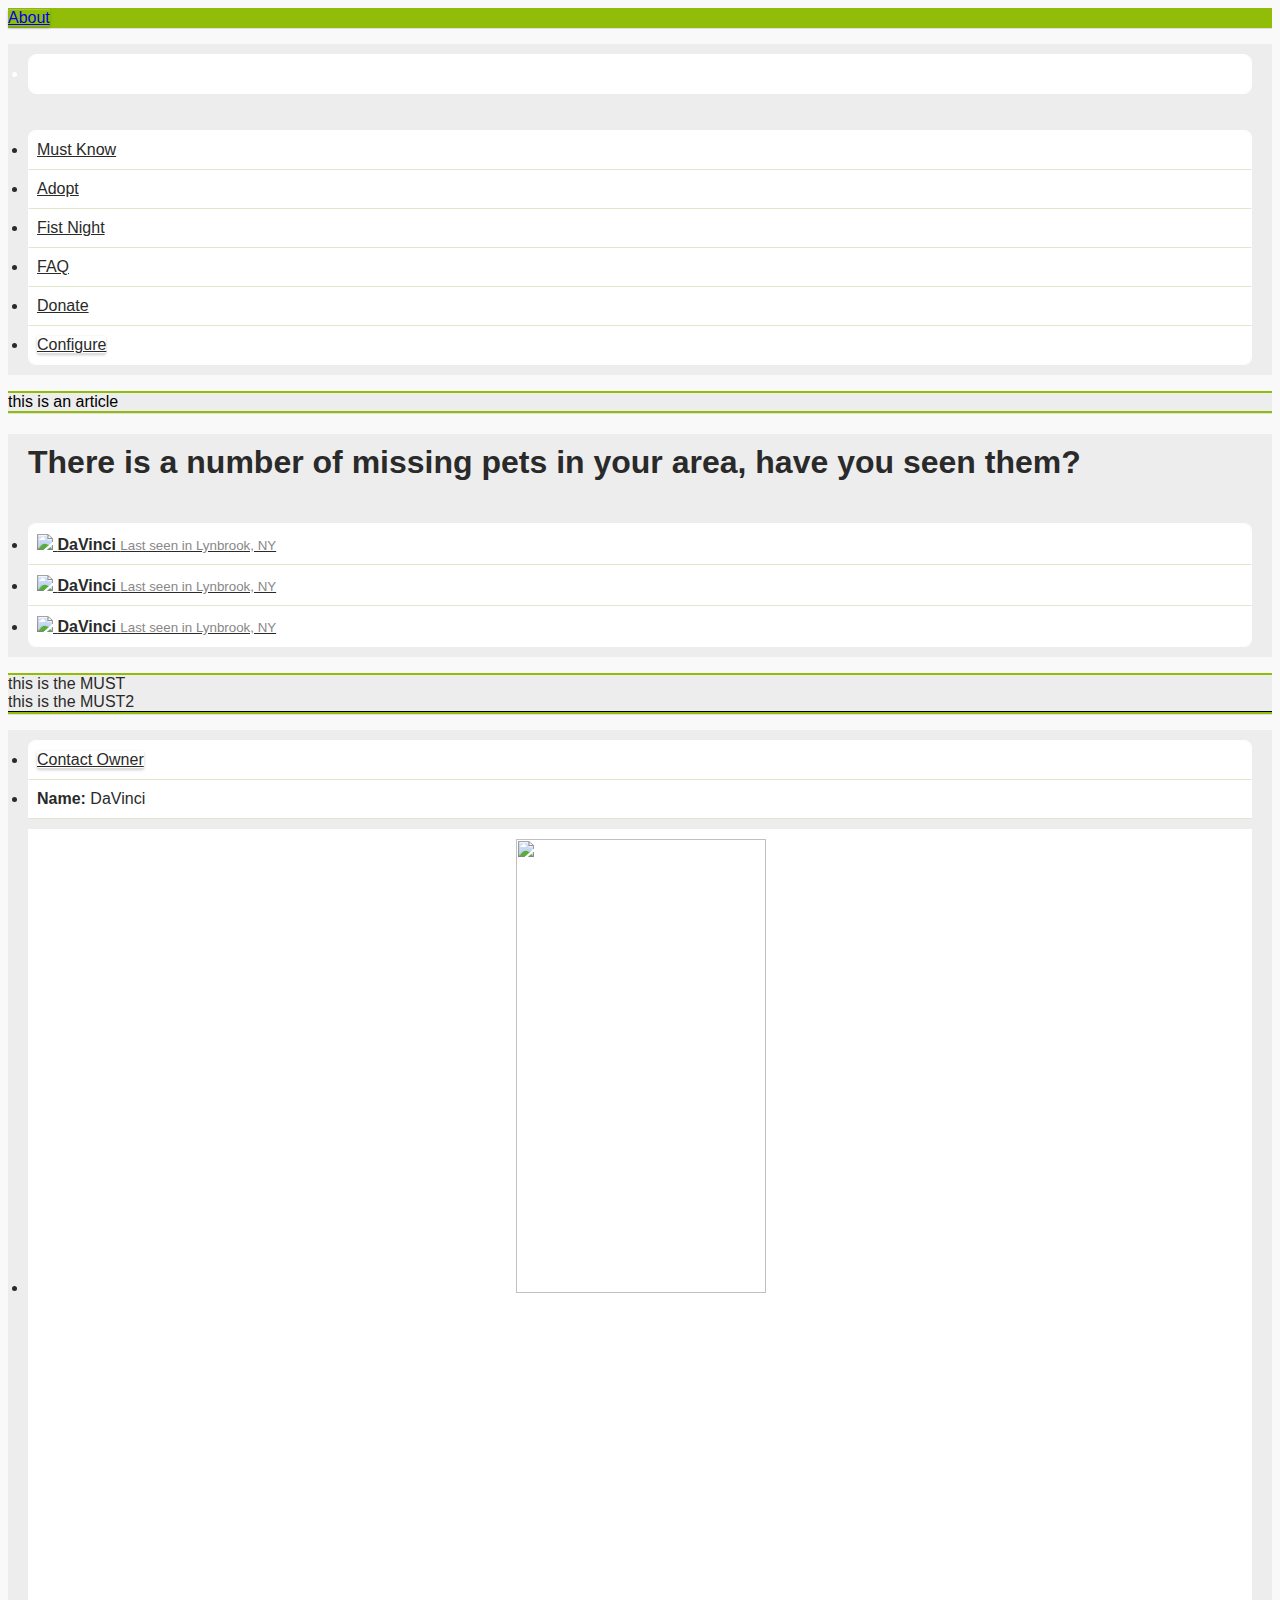
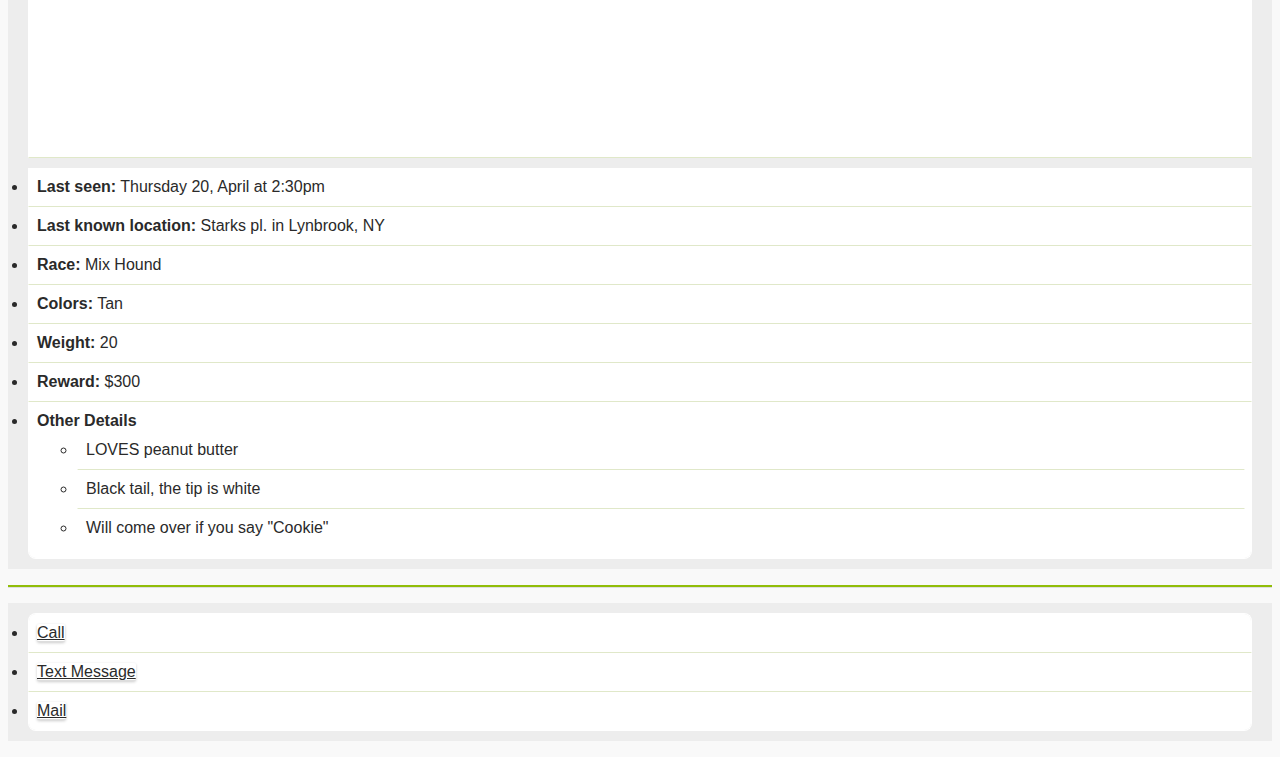
==== index.html @ d75d0395 "more small changes" ====
<!doctype html>
<html>
<head>
    <meta charset="utf-8">
    <title>LungoJS 1.2</title>
    <meta name="description" content="">
    <meta name="author" content="Javier Jiménez Villar (@soyjavi)">
    <!-- Mobile viewport optimization http://goo.gl/b9SaQ -->
    <meta name="HandheldFriendly" content="True">
    <meta name="MobileOptimized" content="320">
    <meta http-equiv="cleartype" content="on">
    <meta name="viewport" content="width=device-width, initial-scale=1.0, maximum-scale=1.0, user-scalable=0">
    <meta name="apple-mobile-web-app-capable" content="yes">
    <meta name="apple-mobile-web-app-status-bar-style" content="black">
    <!-- For iPhone 4 with high-resolution Retina display: -->
    <link rel="apple-touch-icon-precomposed" sizes="114x114" href="assets/images/icon@2x.png">
    <link rel="apple-touch-icon-precomposed" sizes="72x72" href="assets/images/icon-72.png">
    <link rel="apple-touch-icon-precomposed" href="assets/images/icon.png">
    <link rel="apple-touch-startup-image" href="assets/images/default.png">
    <!-- Main Stylesheet -->
    <link rel="stylesheet" href="./lungo.js/lungo-1.2.css">
    <link rel="stylesheet" href="./lungo.js/lungo.theme.default.css">
    <!-- <link rel="stylesheet" href="./assets/stylesheets/my-theme.css"> -->
</head>

<body class="app">


    <section id="main-section">


        <header data-title="Dog Owner's Guide" class="">
            <a href="#about" data-target="section" class="button onright">About</a>
        </header>

        <article id="main-article" class="list scrollable indented">
            <ul id="" class="">
                <li class="red background light"><a href="#missing-pets" data-target="section">MISSING PETS<div data-count="2" class="onright"></div></a></li>
            </ul><!-- / -->
            <ul id="" class="">
                <li class="fadedgreen background"><a href="#learning" data-target="section">Must Know <div class="onright" data-icon="right"></div></a></li>
                <li class="fadedgreen background"><a href="#" data-target="section">Adopt <div class="onright" data-icon="right"></div></a></li>
                <li class="fadedgreen background"><a href="#" data-target="section">Fist Night <div class="onright" data-icon="right"></div></a></li>
                <li class="fadedgreen background"><a href="#" data-target="section">FAQ <div class="onright" data-icon="right"></div></a></li>
                <li class="fadedgreen background"><a href="#" data-target="section">Donate <div class="onright" data-icon="right"></div></a></li>
                <li><a href="#" class="button big green ">Configure</a></li>
            </ul><!-- / -->
        </article>

    </section>

    <!-- ============================================================= -->
    <!-- ABOUT -->
    <!-- ============================================================= -->

    <section id="about">
        <header id="" class="" data-title="About" data-back="home">
            
        </header><!-- /header -->
        <article>this is an article</article>
    </section>

    <!-- ============================================================== -->
    <!-- MISSING PETS -->
    <!-- ============================================================== -->

    <section id="missing-pets" class="">
        <header data-back="home" data-title="Missing Pets" class="red"></header>

        <article id="missing-all" class="list scrollable indented">
            <h1>There is a number of missing pets in your area, have you seen them?</h1> 
            <ul id="" class="">
                <!-- <li><a href="" title="">asdasd</a></li> -->
                <li>
                    <a href="#missing-individual" data-target="section">
                        <img src="assets/images/12.jpg" />
                        <strong>DaVinci</strong>
                        <small>Last seen in Lynbrook, NY</small>
                    </a>
                </li>
                <li>
                    <a href="#">
                        <img src="assets/images/12.jpg" />
                        <strong>DaVinci</strong>
                        <small>Last seen in Lynbrook, NY</small>
                    </a>
                </li>
                <li>
                    <a href="#">
                        <img src="assets/images/12.jpg" />
                        <strong>DaVinci</strong>
                        <small>Last seen in Lynbrook, NY</small>
                    </a>
                </li>                
            </ul>
        </article>


        
    </section>

<!-- ================================================================== -->
<!-- LEARNING -->
<!-- ================================================================== -->
    <section id="learning">
        <header data-back="left" data-title="Must Know">
            
        </header><!-- /header -->
        <article id="learning-must" class="list scrollable indented">
            this is the MUST
        </article>
        <article id="learning-adopt" class="list scrollable indented">
            this is the MUST2
        </article>
        <footer class="toolbar">
            <nav>
                <a href="learning-must" data-target="article" data-icon="home" data-title="Must Know"></a>
                <a href="learning-adopt" data-target="article" data-icon="home" data-title="Must Know"></a>
                <a href="#" data-icon="home" data-title="Must Know"></a>
                <a href="#" data-icon="home" data-title="Must Know"></a>
                <a href="#" data-icon="home" data-title="Must Know"></a>
            </nav>
        </footer>
    </section><!-- / -->









<!-- ================================================================== -->
<!-- templates -->
<!-- ================================================================== -->

<section id="missing-individual">
    <header id="header" class="" data-title="Missing pets" data-back="left">
    </header>
    <article id="missing-single" class="list scrollable indented">
        <ul>
            <li><a href="#missing-contact" data-target="section" class="button big indented red">Contact Owner</a></li>
            <li><strong>Name:</strong> DaVinci</li>
            <li class="image"><img src="assets/images/davinci.jpg" width="250" height="188"/></li>
            <li><strong>Last seen:</strong> Thursday 20, April at 2:30pm</li>
            <li><strong>Last known location:</strong> Starks pl. in Lynbrook, NY</li>
            <li><strong>Race:</strong> Mix Hound</li>
            <li><strong>Colors:</strong> Tan</li>
            <li><strong>Weight:</strong> 20</li>
            <li><strong>Reward:</strong> $300</li>
            <li>
                <strong>Other Details</strong>
                <ul>
                    <li>LOVES peanut butter</li>
                    <li>Black tail, the tip is white</li>
                    <li>Will come over if you say "Cookie"</li>
                </ul>
            </li>
        </ul>
        
    </article><!-- / -->

</section><!-- /missing-individual -->

<!-- ====================================== -->

<section id="missing-contact">
    <header data-title="Contact Owner" data-back="left"></header>

    <article id="missing-contact" class="list scrollable indented">
        <ul>
            <li><a href="tel:6543211" title="" class="button big red f_none" data-icon="phone">Call</a></li>
            <li><a href="tel:6543211" title="" class="button big red f_none" data-icon="message">Text Message</a></li>
            <li><a href="tel:6543211" title="" class="button big red f_none" data-icon="mail">Mail</a></li>
        </ul><!-- / -->
    </article><!-- /missing-contact -->
</section><!-- /missing-contact -->












    <!-- LungoJS (Production mode) -->
    <script src="lungo.js/lungo-1.2.js"></script>
    <!-- LungoJS - Sandbox App -->
    <script src="app/app.js"></script>
    <script src="app/data.js"></script>
    <script src="app/events.js"></script>
    <script src="app/services.js"></script>
    <script src="app/view.js"></script>
</body>
</html>
---- lungo.js/lungo.theme.default.css ----
/**
 * Stylesheet
 *
 * @namespace LUNGO.Theme
 * @class Default
 *
 * @author Javier Jimenez Villar <javi@tapquo.com> || @soyjavi
 */

@import "lungo.theme.default.font.css";

.app {
  background: #F9F9F9;
  font-family: 'Roboto', Helvetica, Arial, sans-serif;
}
/* @group <header> & <footer> & <article> */
header {
  background-color: #91bd09;
  border-top: 1px solid #91bd09;
  border-bottom: 1px solid #91bd09;
  box-shadow: 0 1px 0 rgba(0, 0, 0, 0.1);
}
footer {
  background: #2c2c2d -webkit-gradient(linear, left top, left bottom, color-stop(0.25, #2c2c2d), color-stop(1, #1c1c1c));
  border-top: 1px inset #1c1c1c;
}
.title {
  color: #ffffff;
  text-shadow: 0px 1px 0px rgba(0, 0, 0, 0.2);
}
article {
  background-color: #ededed;
}
article .title {
  color: #797979;
  text-shadow: 0px 1px 0px #fff;
}
/* @end */
/* @group <nav> */
nav a {
  color: rgba(255, 255, 255, 0.5);
}
nav a.current, nav a.active {
  color: #ffffff;
}
.toolbar a {
  color: rgba(255, 255, 255, 0.2);
}
.toolbar a.current, .toolbar a.active {
  background: #1c1c1c;
  box-shadow: inset 0px 0px 8px #101010;
  text-shadow: 0px 1px 4px #000;
}
.groupbar {
  background: #ededed;
  border-bottom: solid 1px rgba(0, 0, 0, 0.1);
}
.groupbar a {
  color: #6e6e6e;
}
.groupbar a.current {
  color: #6e6e6e;
  border-bottom: solid 3px #05bde9;
}
/* @end */
/* @group <aside> */
aside {
  background: #252525;
}
aside .title {
  background: #101010;
  border: none;
}
aside a {
  color: #fff;
  text-shadow: 0px 1px 0px #000;
  border-bottom: 1px inset #101010;
  border-top: 1px inset #868686;
}
aside a.current {
  background: #1c1c1c;
  box-shadow: inset 0px 0px 8px #101010;
  border-top: 1px inset #1c1c1c;
}
aside a .icon {
  text-shadow: none;
  color: #7a7a7a;
}
aside .anchor {
  background: #101010;
  color: #7a7a7a;
}
section.aside {
  box-shadow: -4px 0 8px rgba(0, 0, 0, 0.5);
}
section.aside.onright {
  box-shadow: 4px 0 8px rgba(0, 0, 0, 0.5);
}
@media handheld, only screen and (min-width: 768px) {
  section.current, section.show {
    box-shadow: -4px 0 8px rgba(0, 0, 0, 0.5);
  }
  section.current.onright, section.show.onright {
    box-shadow: 4px 0 8px rgba(0, 0, 0, 0.5);
  }
}
/* @end */
/* @group .list */
.list, .list li:not(.toolbar) a {
  color: #2a2a2a;
}
.list li {
  background: #fff;
  border-bottom: 1px inset #E0E8C9;
}
.list li:last-child {
  border-bottom: none;
}
.list li.selectable:active {
  background: #93d6e7;
  color: #1b6777;
  text-shadow: 0 1px 0 rgba(255, 255, 255, 0.2);
}
.list li.selectable:active small, .list li.selectable:active .onright:not(.bubble) {
  color: #ffffff;
  text-shadow: none;
}
.list li small, .list li .onright:not(.bubble) {
  color: #888;
}
.list.indented li {
  border-left: solid 1px #fff;
  border-right: solid 1px #fff;
}
.list.indented li:first-child {
  border-top: solid 1px #fff;
  -webkit-border-top-left-radius: .5em;
  -moz-border-top-left-radius: .5em;
  border-top-left-radius: .5em;
  -webkit-border-top-right-radius: .5em;
  -moz-border-top-right-radius: .5em;
  border-top-right-radius: .5em;
  -webkit-background-clip: padding-box;
  -moz-background-clip: padding-box;
  background-clip: padding-box;
}
.list.indented li:last-child {
  border-bottom: solid 1px  #fff;
  -webkit-border-bottom-left-radius: .5em;
  -moz-border-bottom-left-radius: .5em;
  border-bottom-left-radius: .5em;
  -webkit-border-bottom-right-radius: .5em;
  -moz-border-bottom-right-radius: .5em;
  border-bottom-right-radius: .5em;
  -webkit-background-clip: padding-box;
  -moz-background-clip: padding-box;
  background-clip: padding-box;
}
.list .anchor {
  background: #93d6e7;
  color: #1b6777;
  text-shadow: 0 1px 0 rgba(255, 255, 255, 0.2);
  border: none;
}
.list .tip {
  color: #7a7a7a;
}
.list .tip.darker {
  background-color: #2c2c2d;
  color: #fff;
  text-shadow: 0px 1px 0px #000;
}
.list .tip.darker a {
  color: #fff !important;
}
.list .tip.dark {
  background-color: #f4f4f4;
  box-shadow: inset 0px 1px 0px #fff;
  text-shadow: 0px 1px 0px #fff;
}
.list .toolbar {
  border-bottom-color: rgba(0, 0, 0, 0.2);
}
.list .toolbar .toolbar a {
  box-shadow: 1px 0px 0px #d9d9d9;
}
.list .toolbar .toolbar a:last-child {
  box-shadow: none;
}
.list .toolbar .toolbar a.current {
  background: transparent;
  color: #333;
  text-shadow: none !important;
}
/* @end */
/* @group widgets */
.splash {
  background: #07acd0;
  color: #fff;
  text-shadow: 0px 1px 0px rgba(0, 0, 0, 0.2);
}
/* @group .button */
.button {
  border-bottom: 1px inset rgba(0, 0, 0, 0.2);
  -webkit-border-radius: 2px;
  -moz-border-radius: 2px;
  border-radius: 2px;
  -webkit-background-clip: padding-box;
  -moz-background-clip: padding;
  background-clip: padding-box;
  -webkit-box-shadow: inset 0 1px 0 rgba(255, 255, 255, 0.2), 0 1px 3px rgba(0, 0, 0, 0.2);
}
.button:active, .button.active {
  -webkit-box-shadow: inset 0 1px 0 rgba(0, 0, 0, 0.1), inset 0 0 2px rgba(0, 0, 0, 0.2);
  border-bottom-color: rgba(0, 0, 0, 0);
}
header .button:active,
footer .button:active,
header .button:active,
footer .button:active {
  height: 29px;
  position: relative;
  top: 1px;
}
.button.default {
  background: #5a5a5a;
}
.button.default:active, .button.default.active {
  background: #4b4b4b;
}
/* @end */
/* @group <inputs> */
input, textarea, select {
  border: 1px solid #e1e1e1;
  color: #858585;
  font-family: 'Roboto', Helvetica, Arial, sans-serif;
}
input:focus, textarea:focus, select:focus {
  border-color: #05b8e2;
  color: #05b8e2;
}
label {
  color: #05b8e2;
  text-transform: uppercase;
  font-weight: bold;
}
.select:after {
  background: #858585;
  color: white;
}
input[type="checkbox"] + span, input[type="radio"] + span {
  color: #fff;
  background: #a0a0a0;
}
input[type="checkbox"] + span::before, input[type="radio"] + span::before {
  background: #c1c1c1;
}
input[type="checkbox"]:checked + span, input[type="radio"]:checked + span {
  background: #07acd0;
}
/* @group range */
input[type="range"] {
  background-color: #c7c7c7;
}
input[type="range"]:active {
  background-color: #34b7dc;
}
input[type="range"]::-webkit-slider-thumb {
  border: solid 7px rgba(255, 255, 255, 0.5);
  background: #34b7dc;
}
input[type="range"]:active::-webkit-slider-thumb {
  box-shadow: 0px 0px 4px #34b7dc;
}
/* @end */
/* @group .progress */
.progress .labels {
  font-size: 12px;
  font-weight: bold;
  line-height: 18px;
  color: #858585;
}
.progress .bar {
  background: #c7c7c7;
}
.progress .bar .value {
  background: #34b7dc;
}
.progress .bar .value .glow {
  background-color: rgba(255, 255, 255, 0.25);
  box-shadow: 0px 0px 3px #34b7dc;
}
/* @end */
/* @end */
.bubble {
  color: #fff;
  -webkit-border-radius: 2px;
  -moz-border-radius: 2px;
  border-radius: 2px;
  -webkit-background-clip: padding-box;
  -moz-background-clip: padding;
  background-clip: padding-box;
  text-shadow: none;
  font-weight: bold !important;
}
header .bubble.count {
  background: #2c2c2d;
}
.bubble.count {
  background: #000;
}
/* @end */


/*OVERRIDES*/

/*li.red{
  background-color:#DC0911;
  color:#fff;
}*/
.light,a.light, .list  li.light a{
  color:#fff;
}
.dark,a.dark, .list li.dark a{
  color:#000;
}

.indented > *{
  padding:10px 20px;
}

.list li:not(.toolbar){
  padding:10px 6px 10px 8px;
}
.list li:not(.toolbar).image{
  margin:10px auto;
  text-align: center;

}


.list li:not(.toolbar).image img{
  float: none;
  /*width:300px;*/
  min-width:100%;
  height:50%;
}


.list li:not(.toolbar) .f_none span{
  float:none;
}
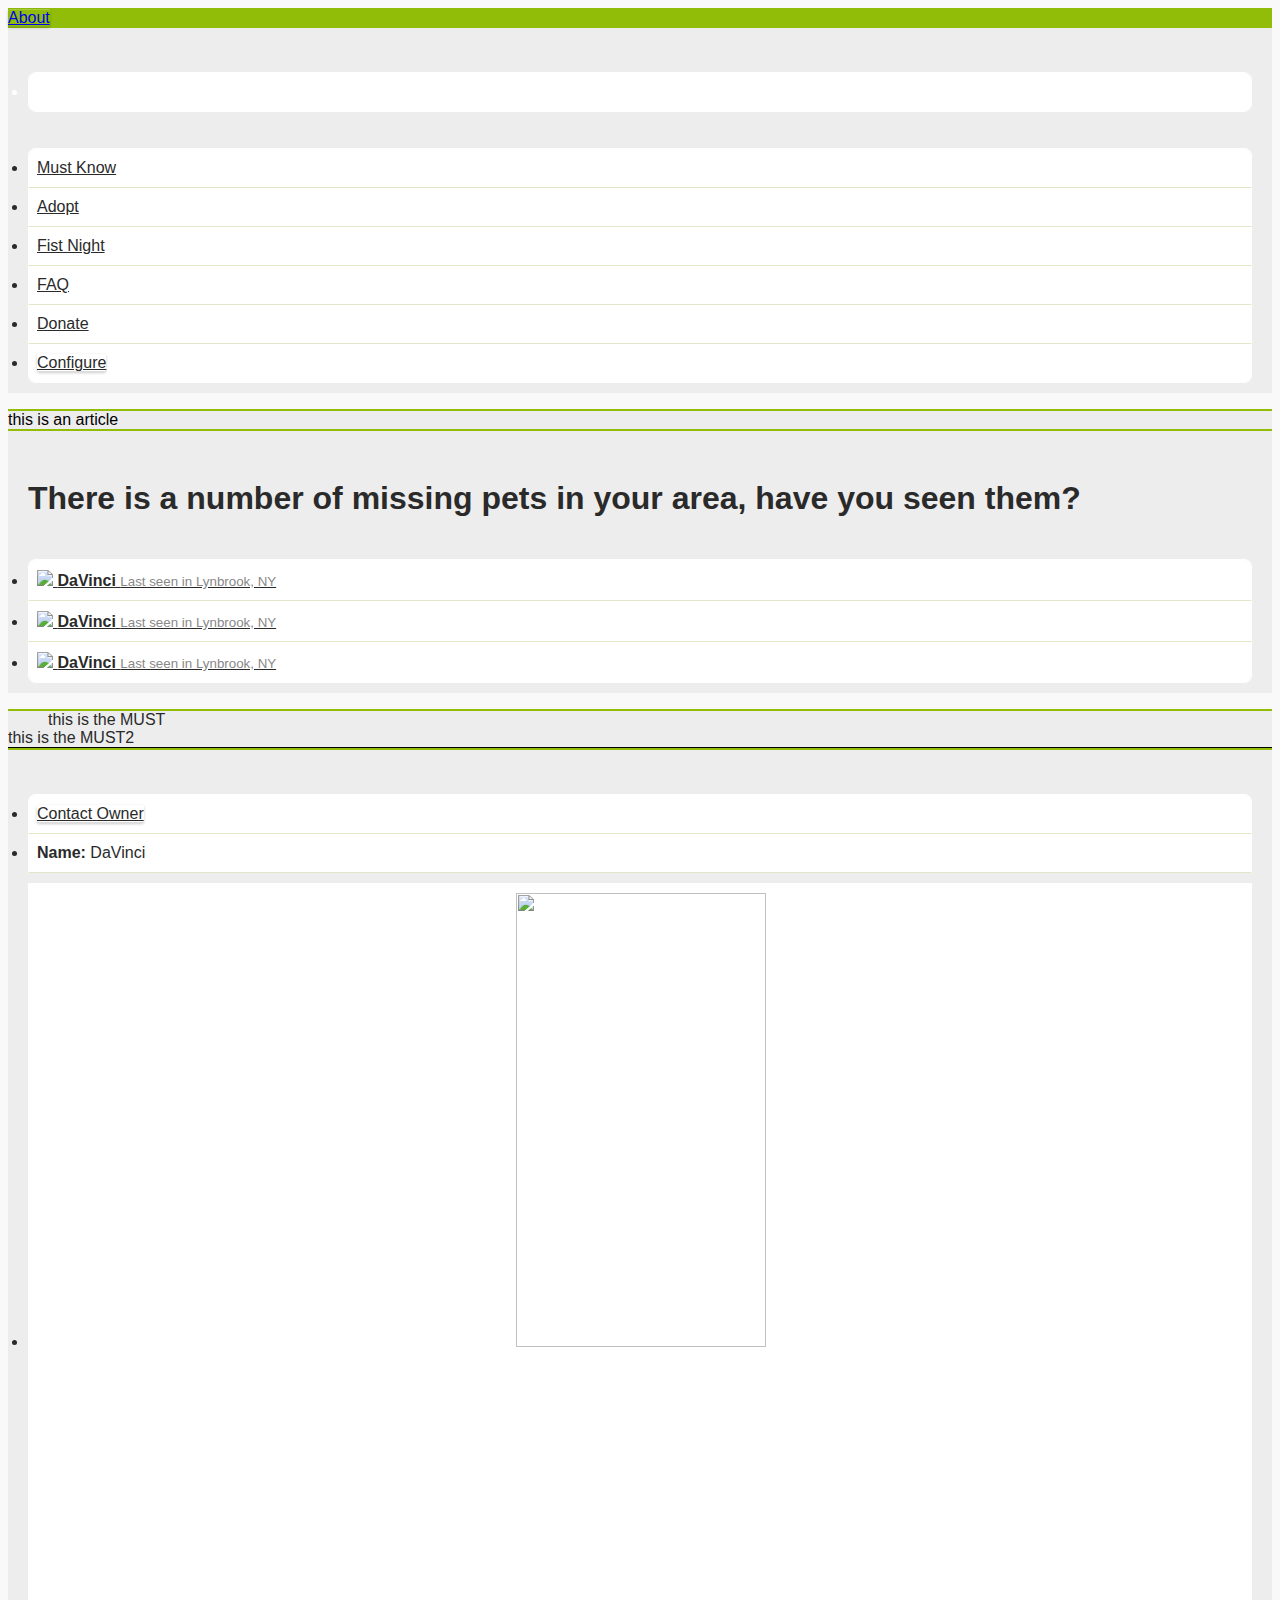
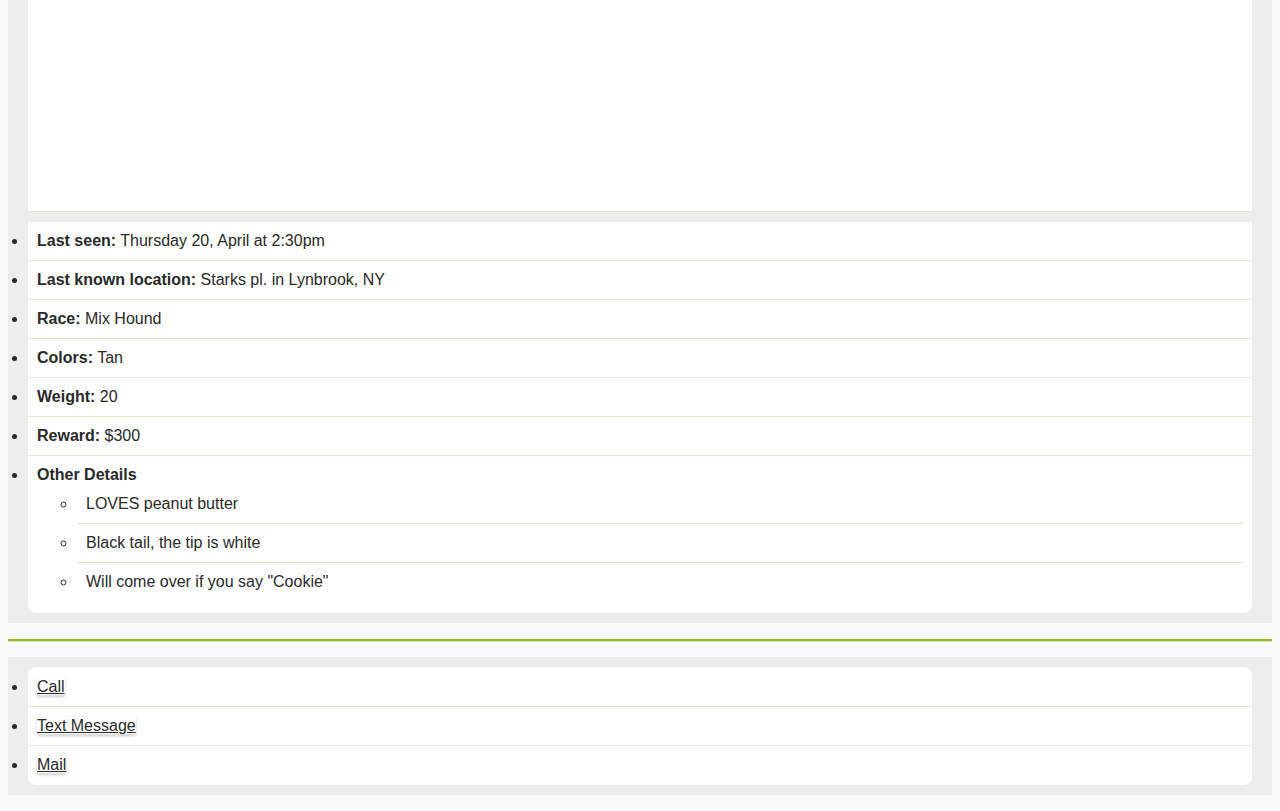
==== commit 87cf47ee: "dont know" ====
--- a/index.html
+++ b/index.html
@@ -34,6 +34,7 @@
         </header>
 
         <article id="main-article" class="list scrollable indented">
+            <a href="#" title=""></a><!-- done in order to prevent bug -->
             <ul id="" class="">
                 <li class="red background light"><a href="#missing-pets" data-target="section">MISSING PETS<div data-count="2" class="onright"></div></a></li>
             </ul><!-- / -->
@@ -57,7 +58,9 @@
         <header id="" class="" data-title="About" data-back="home">
             
         </header><!-- /header -->
-        <article>this is an article</article>
+        <article>this is an article
+            <a href="#" title=""></a><!-- done in order to prevent bug -->
+        </article>
     </section>
 
     <!-- ============================================================== -->
@@ -68,6 +71,7 @@
         <header data-back="home" data-title="Missing Pets" class="red"></header>
 
         <article id="missing-all" class="list scrollable indented">
+            <a href="#" title=""></a><!-- done in order to prevent bug -->
             <h1>There is a number of missing pets in your area, have you seen them?</h1> 
             <ul id="" class="">
                 <!-- <li><a href="" title="">asdasd</a></li> -->
@@ -107,6 +111,7 @@
             
         </header><!-- /header -->
         <article id="learning-must" class="list scrollable indented">
+            <a href="#" title=""></a><!-- done in order to prevent bug -->
             this is the MUST
         </article>
         <article id="learning-adopt" class="list scrollable indented">
@@ -139,6 +144,7 @@
     <header id="header" class="" data-title="Missing pets" data-back="left">
     </header>
     <article id="missing-single" class="list scrollable indented">
+            <a href="#" title=""></a><!-- done in order to prevent bug -->
         <ul>
             <li><a href="#missing-contact" data-target="section" class="button big indented red">Contact Owner</a></li>
             <li><strong>Name:</strong> DaVinci</li>
@@ -196,5 +202,6 @@
     <script src="app/events.js"></script>
     <script src="app/services.js"></script>
     <script src="app/view.js"></script>
+    <script src="phonegap.js"></script>
 </body>
 </html>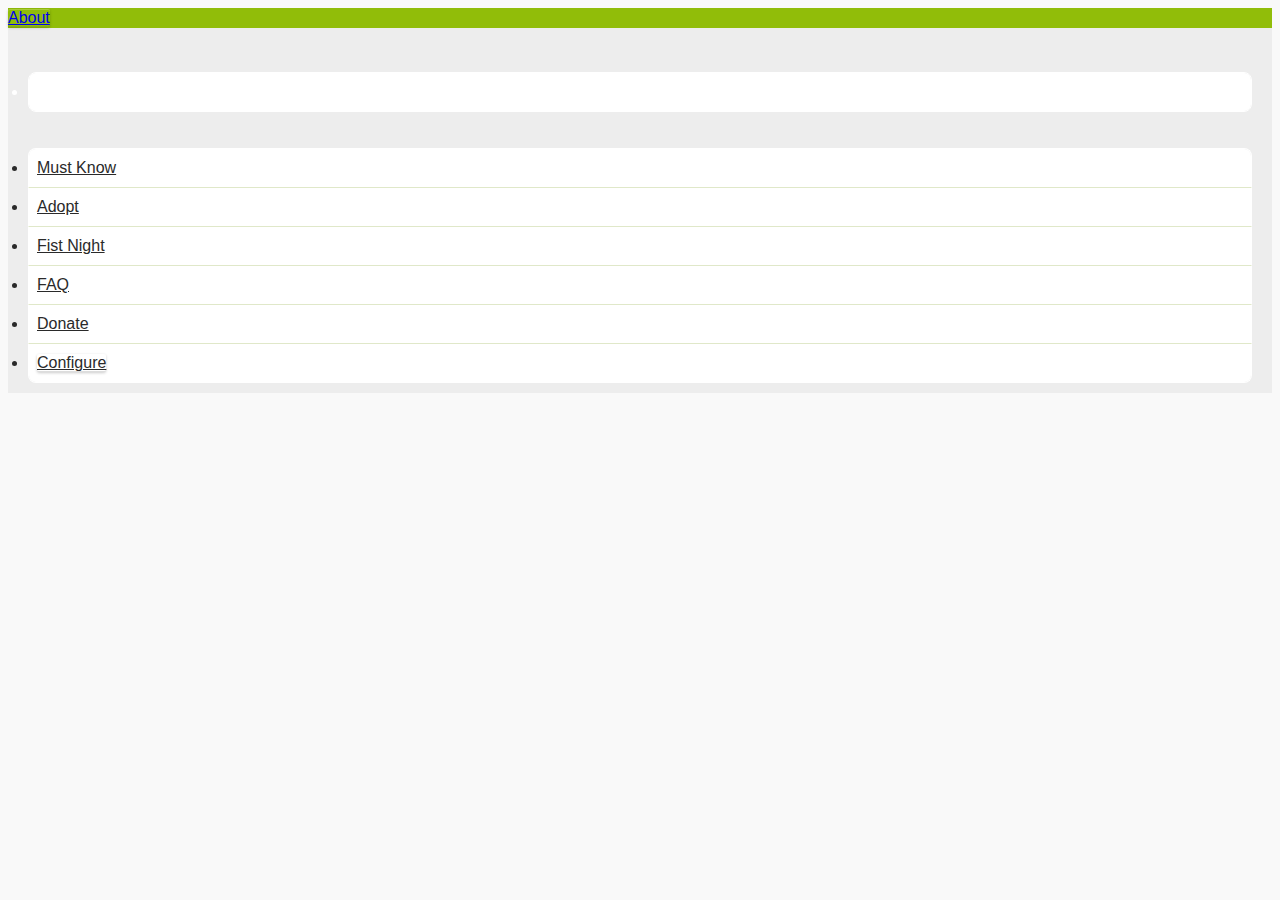
==== commit 636d3cc1: "reformatted index.html almost completely" ====
--- a/index.html
+++ b/index.html
@@ -25,174 +25,28 @@
 
 <body class="app">
 
-
     <section id="main-section">
 
-
-        <header data-title="Dog Owner's Guide" class="">
+        <header data-title="Dog Owner's Guide">
             <a href="#about" data-target="section" class="button onright">About</a>
         </header>
 
         <article id="main-article" class="list scrollable indented">
             <a href="#" title=""></a><!-- done in order to prevent bug -->
-            <ul id="" class="">
-                <li class="red background light"><a href="#missing-pets" data-target="section">MISSING PETS<div data-count="2" class="onright"></div></a></li>
+            <ul>
+                <li class="red background light"><a href="#"  id="missing-pets-link">MISSING PETS<div data-count="2" class="onright"></div></a></li>
             </ul><!-- / -->
-            <ul id="" class="">
+            <ul>
                 <li class="fadedgreen background"><a href="#learning" data-target="section">Must Know <div class="onright" data-icon="right"></div></a></li>
                 <li class="fadedgreen background"><a href="#" data-target="section">Adopt <div class="onright" data-icon="right"></div></a></li>
                 <li class="fadedgreen background"><a href="#" data-target="section">Fist Night <div class="onright" data-icon="right"></div></a></li>
                 <li class="fadedgreen background"><a href="#" data-target="section">FAQ <div class="onright" data-icon="right"></div></a></li>
                 <li class="fadedgreen background"><a href="#" data-target="section">Donate <div class="onright" data-icon="right"></div></a></li>
-                <li><a href="#" class="button big green ">Configure</a></li>
+                <li><a href="#" class="button big green">Configure</a></li>
             </ul><!-- / -->
         </article>
 
     </section>
-
-    <!-- ============================================================= -->
-    <!-- ABOUT -->
-    <!-- ============================================================= -->
-
-    <section id="about">
-        <header id="" class="" data-title="About" data-back="home">
-            
-        </header><!-- /header -->
-        <article>this is an article
-            <a href="#" title=""></a><!-- done in order to prevent bug -->
-        </article>
-    </section>
-
-    <!-- ============================================================== -->
-    <!-- MISSING PETS -->
-    <!-- ============================================================== -->
-
-    <section id="missing-pets" class="">
-        <header data-back="home" data-title="Missing Pets" class="red"></header>
-
-        <article id="missing-all" class="list scrollable indented">
-            <a href="#" title=""></a><!-- done in order to prevent bug -->
-            <h1>There is a number of missing pets in your area, have you seen them?</h1> 
-            <ul id="" class="">
-                <!-- <li><a href="" title="">asdasd</a></li> -->
-                <li>
-                    <a href="#missing-individual" data-target="section">
-                        <img src="assets/images/12.jpg" />
-                        <strong>DaVinci</strong>
-                        <small>Last seen in Lynbrook, NY</small>
-                    </a>
-                </li>
-                <li>
-                    <a href="#">
-                        <img src="assets/images/12.jpg" />
-                        <strong>DaVinci</strong>
-                        <small>Last seen in Lynbrook, NY</small>
-                    </a>
-                </li>
-                <li>
-                    <a href="#">
-                        <img src="assets/images/12.jpg" />
-                        <strong>DaVinci</strong>
-                        <small>Last seen in Lynbrook, NY</small>
-                    </a>
-                </li>                
-            </ul>
-        </article>
-
-
-        
-    </section>
-
-<!-- ================================================================== -->
-<!-- LEARNING -->
-<!-- ================================================================== -->
-    <section id="learning">
-        <header data-back="left" data-title="Must Know">
-            
-        </header><!-- /header -->
-        <article id="learning-must" class="list scrollable indented">
-            <a href="#" title=""></a><!-- done in order to prevent bug -->
-            this is the MUST
-        </article>
-        <article id="learning-adopt" class="list scrollable indented">
-            this is the MUST2
-        </article>
-        <footer class="toolbar">
-            <nav>
-                <a href="learning-must" data-target="article" data-icon="home" data-title="Must Know"></a>
-                <a href="learning-adopt" data-target="article" data-icon="home" data-title="Must Know"></a>
-                <a href="#" data-icon="home" data-title="Must Know"></a>
-                <a href="#" data-icon="home" data-title="Must Know"></a>
-                <a href="#" data-icon="home" data-title="Must Know"></a>
-            </nav>
-        </footer>
-    </section><!-- / -->
-
-
-
-
-
-
-
-
-
-<!-- ================================================================== -->
-<!-- templates -->
-<!-- ================================================================== -->
-
-<section id="missing-individual">
-    <header id="header" class="" data-title="Missing pets" data-back="left">
-    </header>
-    <article id="missing-single" class="list scrollable indented">
-            <a href="#" title=""></a><!-- done in order to prevent bug -->
-        <ul>
-            <li><a href="#missing-contact" data-target="section" class="button big indented red">Contact Owner</a></li>
-            <li><strong>Name:</strong> DaVinci</li>
-            <li class="image"><img src="assets/images/davinci.jpg" width="250" height="188"/></li>
-            <li><strong>Last seen:</strong> Thursday 20, April at 2:30pm</li>
-            <li><strong>Last known location:</strong> Starks pl. in Lynbrook, NY</li>
-            <li><strong>Race:</strong> Mix Hound</li>
-            <li><strong>Colors:</strong> Tan</li>
-            <li><strong>Weight:</strong> 20</li>
-            <li><strong>Reward:</strong> $300</li>
-            <li>
-                <strong>Other Details</strong>
-                <ul>
-                    <li>LOVES peanut butter</li>
-                    <li>Black tail, the tip is white</li>
-                    <li>Will come over if you say "Cookie"</li>
-                </ul>
-            </li>
-        </ul>
-        
-    </article><!-- / -->
-
-</section><!-- /missing-individual -->
-
-<!-- ====================================== -->
-
-<section id="missing-contact">
-    <header data-title="Contact Owner" data-back="left"></header>
-
-    <article id="missing-contact" class="list scrollable indented">
-        <ul>
-            <li><a href="tel:6543211" title="" class="button big red f_none" data-icon="phone">Call</a></li>
-            <li><a href="tel:6543211" title="" class="button big red f_none" data-icon="message">Text Message</a></li>
-            <li><a href="tel:6543211" title="" class="button big red f_none" data-icon="mail">Mail</a></li>
-        </ul><!-- / -->
-    </article><!-- /missing-contact -->
-</section><!-- /missing-contact -->
-
-
-
-
-
-
-
-
-
-
-
 
     <!-- LungoJS (Production mode) -->
     <script src="lungo.js/lungo-1.2.js"></script>
@@ -202,6 +56,6 @@
     <script src="app/events.js"></script>
     <script src="app/services.js"></script>
     <script src="app/view.js"></script>
-    <script src="phonegap.js"></script>
+    <!--<script src="phonegap.js"></script>
 </body>
 </html>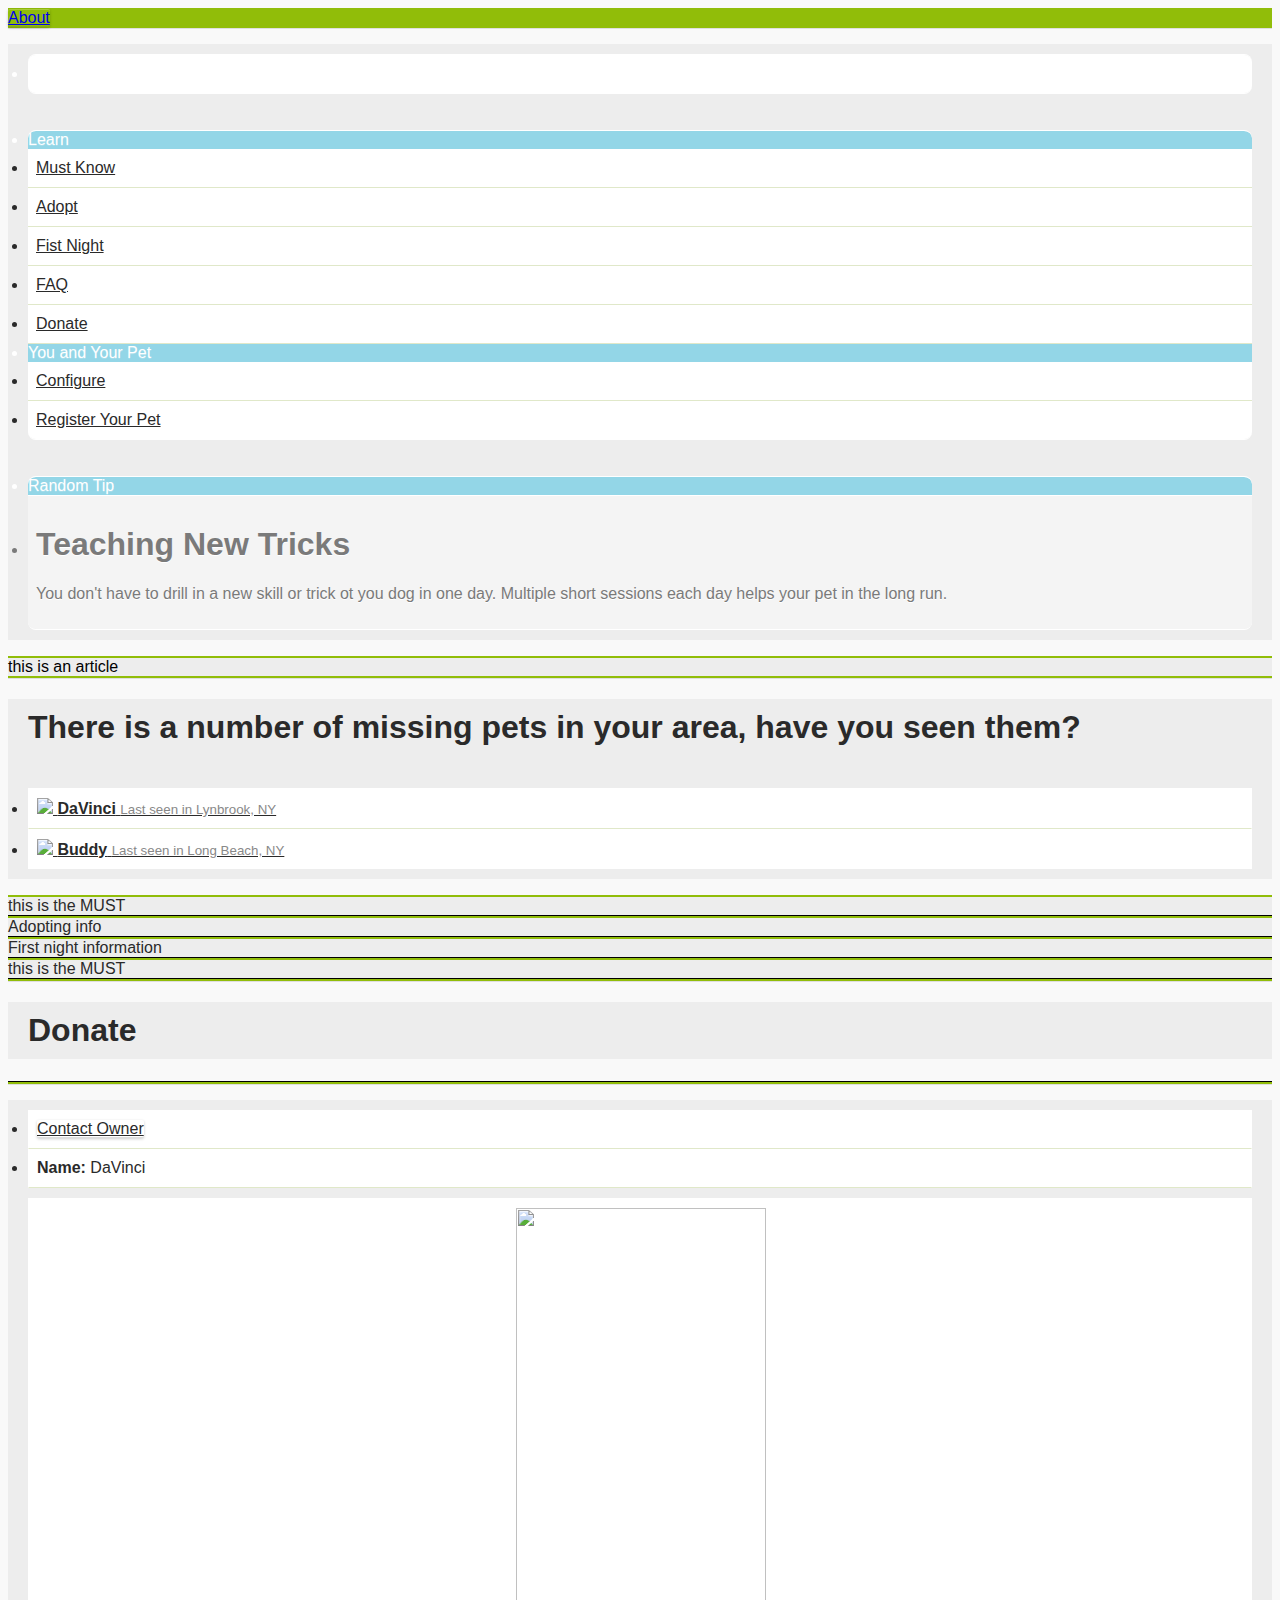
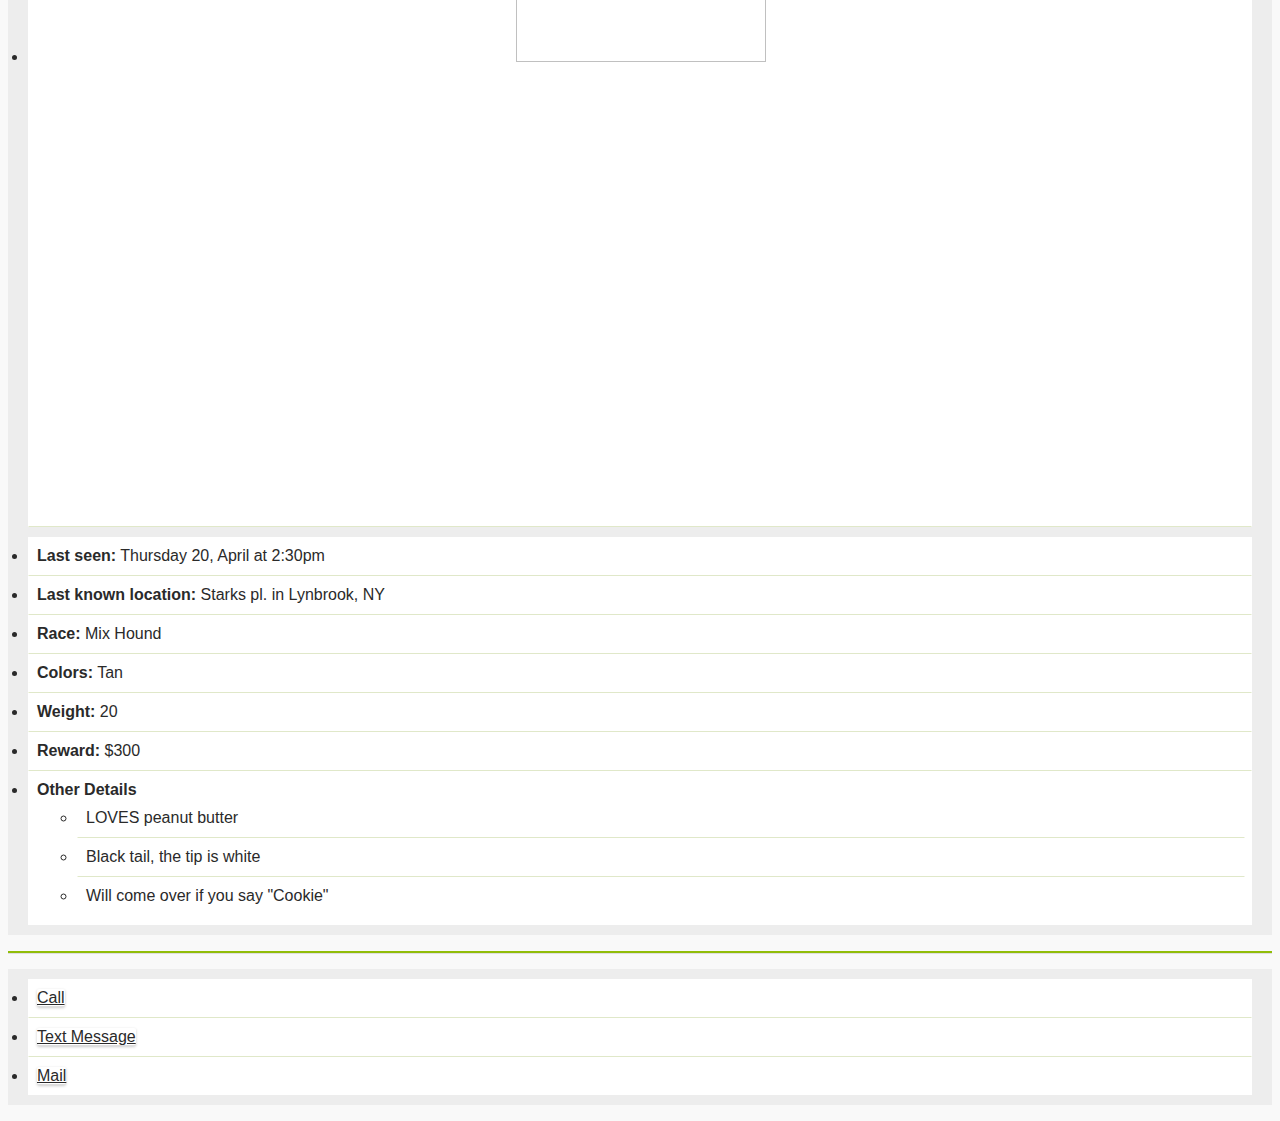
==== commit 4e84cff0: "moved lungo to the top of the scripts" ====
--- a/index.html
+++ b/index.html
@@ -1,61 +1,282 @@
-<!doctype html>
-<html>
-<head>
-    <meta charset="utf-8">
-    <title>LungoJS 1.2</title>
-    <meta name="description" content="">
-    <meta name="author" content="Javier Jiménez Villar (@soyjavi)">
-    <!-- Mobile viewport optimization http://goo.gl/b9SaQ -->
-    <meta name="HandheldFriendly" content="True">
-    <meta name="MobileOptimized" content="320">
-    <meta http-equiv="cleartype" content="on">
-    <meta name="viewport" content="width=device-width, initial-scale=1.0, maximum-scale=1.0, user-scalable=0">
-    <meta name="apple-mobile-web-app-capable" content="yes">
-    <meta name="apple-mobile-web-app-status-bar-style" content="black">
-    <!-- For iPhone 4 with high-resolution Retina display: -->
-    <link rel="apple-touch-icon-precomposed" sizes="114x114" href="assets/images/icon@2x.png">
-    <link rel="apple-touch-icon-precomposed" sizes="72x72" href="assets/images/icon-72.png">
-    <link rel="apple-touch-icon-precomposed" href="assets/images/icon.png">
-    <link rel="apple-touch-startup-image" href="assets/images/default.png">
-    <!-- Main Stylesheet -->
-    <link rel="stylesheet" href="./lungo.js/lungo-1.2.css">
-    <link rel="stylesheet" href="./lungo.js/lungo.theme.default.css">
-    <!-- <link rel="stylesheet" href="./assets/stylesheets/my-theme.css"> -->
-</head>
-
-<body class="app">
-
-    <section id="main-section">
-
-        <header data-title="Dog Owner's Guide">
-            <a href="#about" data-target="section" class="button onright">About</a>
-        </header>
-
-        <article id="main-article" class="list scrollable indented">
-            <a href="#" title=""></a><!-- done in order to prevent bug -->
-            <ul>
-                <li class="red background light"><a href="#"  id="missing-pets-link">MISSING PETS<div data-count="2" class="onright"></div></a></li>
-            </ul><!-- / -->
-            <ul>
-                <li class="fadedgreen background"><a href="#learning" data-target="section">Must Know <div class="onright" data-icon="right"></div></a></li>
-                <li class="fadedgreen background"><a href="#" data-target="section">Adopt <div class="onright" data-icon="right"></div></a></li>
-                <li class="fadedgreen background"><a href="#" data-target="section">Fist Night <div class="onright" data-icon="right"></div></a></li>
-                <li class="fadedgreen background"><a href="#" data-target="section">FAQ <div class="onright" data-icon="right"></div></a></li>
-                <li class="fadedgreen background"><a href="#" data-target="section">Donate <div class="onright" data-icon="right"></div></a></li>
-                <li><a href="#" class="button big green">Configure</a></li>
-            </ul><!-- / -->
-        </article>
-
-    </section>
-
-    <!-- LungoJS (Production mode) -->
-    <script src="lungo.js/lungo-1.2.js"></script>
-    <!-- LungoJS - Sandbox App -->
-    <script src="app/app.js"></script>
-    <script src="app/data.js"></script>
-    <script src="app/events.js"></script>
-    <script src="app/services.js"></script>
-    <script src="app/view.js"></script>
-    <!--<script src="phonegap.js"></script>
-</body>
+<!doctype html>
+<html>
+<head>
+    <meta charset="utf-8">
+    <title>LungoJS 1.2</title>
+    <meta name="description" content="">
+    <meta name="author" content="Javier Jiménez Villar (@soyjavi)">
+    <!-- Mobile viewport optimization http://goo.gl/b9SaQ -->
+    <meta name="HandheldFriendly" content="True">
+    <meta name="MobileOptimized" content="320">
+    <meta http-equiv="cleartype" content="on">
+    <meta name="viewport" content="width=device-width, initial-scale=1.0, maximum-scale=1.0, user-scalable=0">
+    <meta name="apple-mobile-web-app-capable" content="yes">
+    <meta name="apple-mobile-web-app-status-bar-style" content="black">
+    <!-- For iPhone 4 with high-resolution Retina display: -->
+    <link rel="apple-touch-icon-precomposed" sizes="114x114" href="assets/images/icon@2x.png">
+    <link rel="apple-touch-icon-precomposed" sizes="72x72" href="assets/images/icon-72.png">
+    <link rel="apple-touch-icon-precomposed" href="assets/images/icon.png">
+    <link rel="apple-touch-startup-image" href="assets/images/default.png">
+    <!-- Main Stylesheet -->
+    <link rel="stylesheet" href="./lungo.js/lungo-1.2.css">
+    <link rel="stylesheet" href="./lungo.js/lungo.theme.default.css">
+    <!-- <link rel="stylesheet" href="./assets/stylesheets/my-theme.css"> -->
+</head>
+
+<body class="app">
+    <section id="main-section">
+        <header data-title="Dog Owner's Guide">
+            <a href="#about" data-target="section" class="button onright">About</a>
+        </header>
+
+        <article id="main-article" class="list scrollable">
+            
+            <div class="indented">
+                <ul>
+                    <li class="red background light">
+                        <a href="#missing-pets" data-target="section">MISSING PETS<div data-count="2" class="onright"></div></a>
+                    </li>
+
+                </ul>
+                <ul>
+                    <li class="anchor green background light" data-icon="question">Learn</li>
+                    <li class="fadedgreen background"><a href="#learning-must" data-target="section">Must Know <div class="onright" data-icon="right"></div></a></li>
+                    <li class="fadedgreen background"><a href="#learning-adopt" data-target="section">Adopt <div class="onright" data-icon="right"></div></a></li>
+                    <li class="fadedgreen background"><a href="#learning-first" data-target="section">Fist Night <div class="onright" data-icon="right"></div></a></li>
+                    <li class="fadedgreen background"><a href="#learning-faq" data-target="section">FAQ <div class="onright" data-icon="right"></div></a></li>
+                    <li class="fadedgreen background"><a href="#learning-donate" data-target="section">Donate <div class="onright" data-icon="right"></div></a></li>
+                    <li class="anchor green background light" data-icon="user">You and Your Pet</li>
+                    <li class="fadedgreen background">
+                        <a href="#missing-pets" data-target="section">Configure</a>
+                    </li>
+                    <li class="fadedgreen background">
+                        <a href="#missing-pets" data-target="section">Register Your Pet</a>
+                    </li>                
+                </ul>
+                <ul>
+                    <li  data-icon="info"class="anchor green background light">Random Tip</li>
+                    <li class="yellow background dark tip">
+                        <h1>Teaching New Tricks</h1>
+                        <p>You don't have to drill in a new skill or trick ot you dog in one day. Multiple short sessions each day helps your pet in the long run.</p>
+                    </li>
+                </ul>
+            </div>
+        </article>
+
+    </section>
+
+    <!-- ============================================================= -->
+    <!-- ABOUT -->
+    <!-- ============================================================= -->
+
+    <section id="aboutasdasd">
+        <header data-title="About" data-back="home">
+            
+        </header><!-- /header -->
+        <article>this is an article
+        </article>
+    </section>
+
+    <!-- ============================================================== -->
+    <!-- MISSING PETS -->
+    <!-- ============================================================== -->
+
+    <section id="missing-pets" >
+        <header data-back="home" data-title="Missing Pets" class="red"></header>
+
+        <article id="missing-all" class="list scrollable indented">
+            <h1>There is a number of missing pets in your area, have you seen them?</h1> 
+            <ul>
+                <!-- <li><a href="" title="">asdasd</a></li> -->
+                <li>
+                    <a href="#missing-individual" data-target="section">
+                        <img src="assets/images/davinci.jpg" />
+                        <strong>DaVinci</strong>
+                        <small>Last seen in Lynbrook, NY</small>
+                    </a>
+                </li>
+                <li>
+                    <a href="#">
+                        <img src="assets/images/davinci.jpg" />
+                        <strong>Buddy</strong>
+                        <small>Last seen in Long Beach, NY</small>
+                    </a>
+                </li>
+              
+            </ul>
+        </article>
+    </section>
+
+<!-- ================================================================== -->
+<!-- LEARNING - MUST -->
+<!-- ================================================================== -->
+    <section id="learning-must">
+        <header data-back="left" data-title="Must Know">
+        </header><!-- /header -->
+        <article id="learning-must" class="list scrollable indented">
+            this is the MUST
+        </article>
+        
+
+        <footer class="toolbar with-labels">
+            <nav>
+                <a href="#learning-must" class="current" data-target="section" data-label="Must" data-icon="warning"></a>
+                <a href="#learning-adopt" data-target="section" data-label="Adopt" data-icon="home"></a>
+                <a href="#learning-first" data-target="section" data-label="First" data-icon="home"></a>
+                <a href="#learning-faq" data-target="section" data-label="FAQ" data-icon="home"></a>
+                <a href="#learning-donate" data-target="section" data-label="Donate" data-icon="home"></a>
+            </nav>
+        </footer> 
+    </section><!-- / -->
+
+<!-- ================================================================== -->
+<!-- LEARNING - ADOPT -->
+<!-- ================================================================== -->
+    <section id="learning-adopt">
+        <header data-back="left" data-title="Must Know">
+        </header><!-- /header -->
+        <article id="learning-must" class="list scrollable indented">
+            Adopting info
+        </article>
+        
+
+        <footer class="toolbar with-labels">
+            <nav>
+                <a href="#learning-must" data-target="section" data-label="Must" data-icon="warning"></a>
+                <a href="#learning-adopt" class="current" data-target="section" data-label="Adopt" data-icon="home"></a>
+                <a href="#learning-first" data-target="section" data-label="First" data-icon="home"></a>
+                <a href="#learning-faq" data-target="section" data-label="FAQ" data-icon="home"></a>
+                <a href="#learning-donate" data-target="section" data-label="Donate" data-icon="home"></a>
+            </nav>
+        </footer> 
+    </section><!-- / -->
+
+<!-- ================================================================== -->
+<!-- LEARNING - FIRST -->
+<!-- ================================================================== -->
+    <section id="learning-first">
+        <header data-back="left" data-title="Must Know">
+        </header><!-- /header -->
+        <article id="learning-must" class="list scrollable indented">
+            First night information
+        </article>
+        
+
+        <footer class="toolbar with-labels">
+            <nav>
+                <a href="#learning-must" data-target="section" data-label="Must" data-icon="warning"></a>
+                <a href="#learning-adopt" data-target="section" data-label="Adopt" data-icon="home"></a>
+                <a href="#learning-first" class="current" data-target="First" data-label="Must Learn" data-icon="home"></a>
+                <a href="#learning-faq" data-target="section" data-label="FAQ" data-icon="home"></a>
+                <a href="#learning-donate" data-target="section" data-label="Donate" data-icon="home"></a>
+            </nav>
+        </footer> 
+    </section><!-- / -->
+
+    <!-- ================================================================== -->
+<!-- LEARNING - FAQ -->
+<!-- ================================================================== -->
+    <section id="learning-faq">
+        <header data-back="left" data-title="Must Know">
+        </header><!-- /header -->
+        <article id="learning-must" class="list scrollable indented">
+            this is the MUST
+        </article>
+        
+
+        <footer class="toolbar with-labels">
+            <nav>
+                <a href="#learning-must" data-target="section" data-label="Must" data-icon="warning"></a>
+                <a href="#learning-adopt" data-target="section" data-label="Adopt" data-icon="home"></a>
+                <a href="#learning-first" data-target="section" data-label="First" data-icon="home"></a>
+                <a href="#learning-faq" class="current" data-target="section" data-label="FAQ" data-icon="home"></a>
+                <a href="#learning-donate" data-target="section" data-label="Donate" data-icon="home"></a>
+            </nav>
+        </footer> 
+    </section><!-- / -->
+
+    <!-- ================================================================== -->
+<!-- LEARNING - DONATE -->
+<!-- ================================================================== -->
+    <section id="learning-donate">
+        <header data-back="left" data-title="Must Know">
+        </header><!-- /header -->
+        <article id="learning-must" class="list scrollable indented">
+            <h1>Donate
+        </article>
+        
+
+        <footer class="toolbar with-labels">
+            <nav>
+                <a href="#learning-must" data-target="section" data-label="Must" data-icon="warning"></a>
+                <a href="#learning-adopt" data-target="section" data-label="Adopt" data-icon="home"></a>
+                <a href="#learning-must" data-target="section" data-label="First" data-icon="home"></a>
+                <a href="#learning-must" data-target="section" data-label="FAQ" data-icon="home"></a>
+                <a href="#learning-must" class="current" data-target="section" data-label="Donate" data-icon="home"></a>
+            </nav>
+        </footer> 
+    </section><!-- / -->
+
+
+
+
+
+
+<!-- ================================================================== -->
+<!-- templates -->
+<!-- ================================================================== -->
+
+<section id="missing-individual">
+    <header id="header"  data-title="Missing pets" data-back="left">
+    </header>
+    <article id="missing-single" class="list scrollable indented">
+        <ul>
+            <li><a href="#missing-contact" data-target="section" class="button big indented red">Contact Owner</a></li>
+            <li><strong>Name:</strong> DaVinci</li>
+            <li class="image"><img src="assets/images/davinci.jpg" width="250" height="188"/></li>
+            <li><strong>Last seen:</strong> Thursday 20, April at 2:30pm</li>
+            <li><strong>Last known location:</strong> Starks pl. in Lynbrook, NY</li>
+            <li><strong>Race:</strong> Mix Hound</li>
+            <li><strong>Colors:</strong> Tan</li>
+            <li><strong>Weight:</strong> 20</li>
+            <li><strong>Reward:</strong> $300</li>
+            <li>
+                <strong>Other Details</strong>
+                <ul>
+                    <li>LOVES peanut butter</li>
+                    <li>Black tail, the tip is white</li>
+                    <li>Will come over if you say "Cookie"</li>
+                </ul>
+            </li>
+        </ul>
+        
+    </article><!-- / -->
+
+</section><!-- /missing-individual -->
+
+<!-- ====================================== -->
+
+<section id="missing-contact">
+    <header data-title="Contact Owner" data-back="left"></header>
+
+    <article id="missing-contact" class="list scrollable indented">
+        <ul>
+            <li><a href="tel:6543211" title="" class="button big red f_none" data-icon="phone">Call</a></li>
+            <li><a href="tel:6543211" title="" class="button big red f_none" data-icon="message">Text Message</a></li>
+            <li><a href="tel:6543211" title="" class="button big red f_none" data-icon="mail">Mail</a></li>
+        </ul><!-- / -->
+    </article><!-- /missing-contact -->
+</section><!-- /missing-contact -->
+
+
+    <script src="phonegap.js"></script>
+    <!-- LungoJS (Production mode) -->
+    <script src="lungo.js/lungo-1.2.js"></script>
+    <!-- LungoJS - Sandbox App -->
+    <script src="app/app.js"></script>
+    <script src="app/data.js"></script>
+    <script src="app/events.js"></script>
+    <script src="app/services.js"></script>
+    <script src="app/view.js"></script>
+</body>
 </html>--- a/lungo.js/lungo.theme.default.css
+++ b/lungo.js/lungo.theme.default.css
@@ -132,7 +132,7 @@
   border-left: solid 1px #fff;
   border-right: solid 1px #fff;
 }
-.list.indented li:first-child {
+.list .indented li:first-child {
   border-top: solid 1px #fff;
   -webkit-border-top-left-radius: .5em;
   -moz-border-top-left-radius: .5em;
@@ -144,7 +144,7 @@
   -moz-background-clip: padding-box;
   background-clip: padding-box;
 }
-.list.indented li:last-child {
+.list .indented li:last-child {
   border-bottom: solid 1px  #fff;
   -webkit-border-bottom-left-radius: .5em;
   -moz-border-bottom-left-radius: .5em;
@@ -318,7 +318,7 @@
   background-color:#DC0911;
   color:#fff;
 }*/
-.light,a.light, .list  li.light a{
+.light,a.light, .list  li.light a,.list li.light.anchor{
   color:#fff;
 }
 .dark,a.dark, .list li.dark a{
@@ -329,7 +329,7 @@
   padding:10px 20px;
 }
 
-.list li:not(.toolbar){
+.list li:not(.toolbar,.anchor){
   padding:10px 6px 10px 8px;
 }
 .list li:not(.toolbar).image{
@@ -351,3 +351,6 @@
   float:none;
 }
 
+.tip{
+  background-color:#666;
+}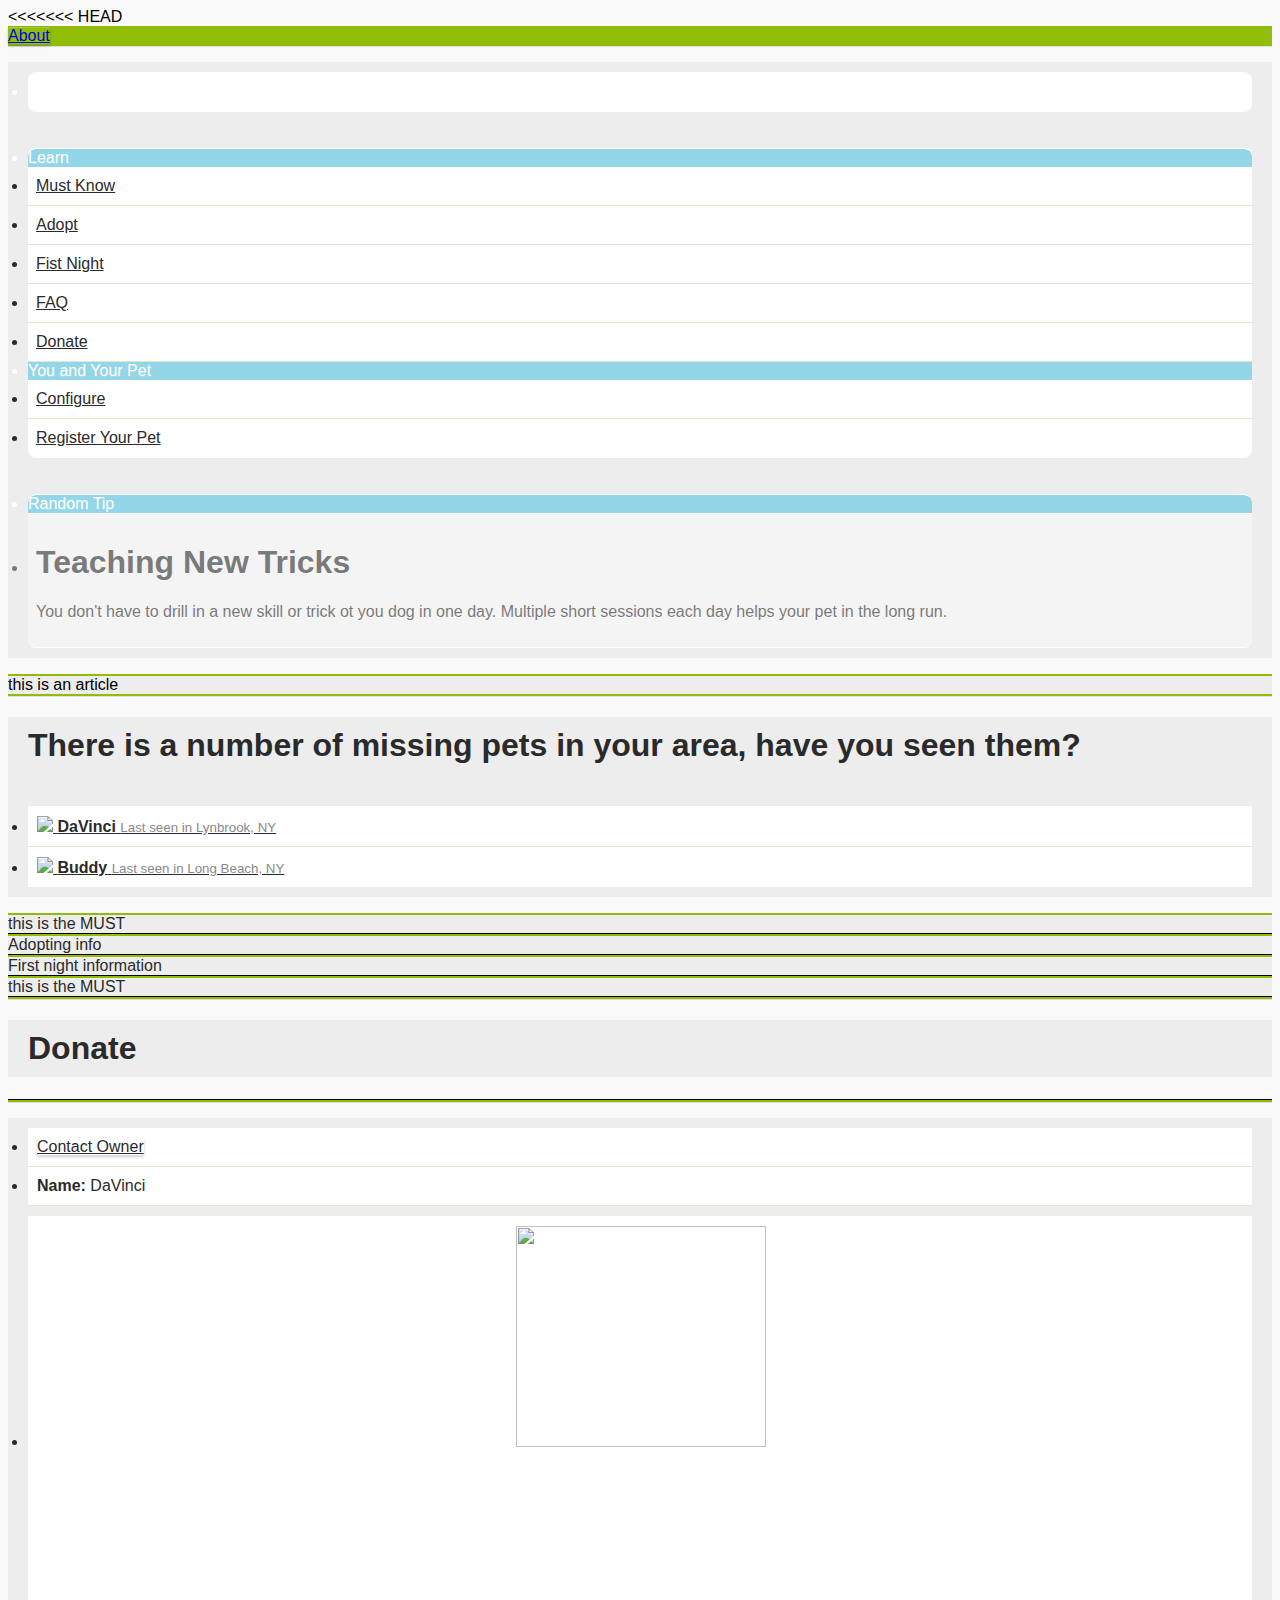
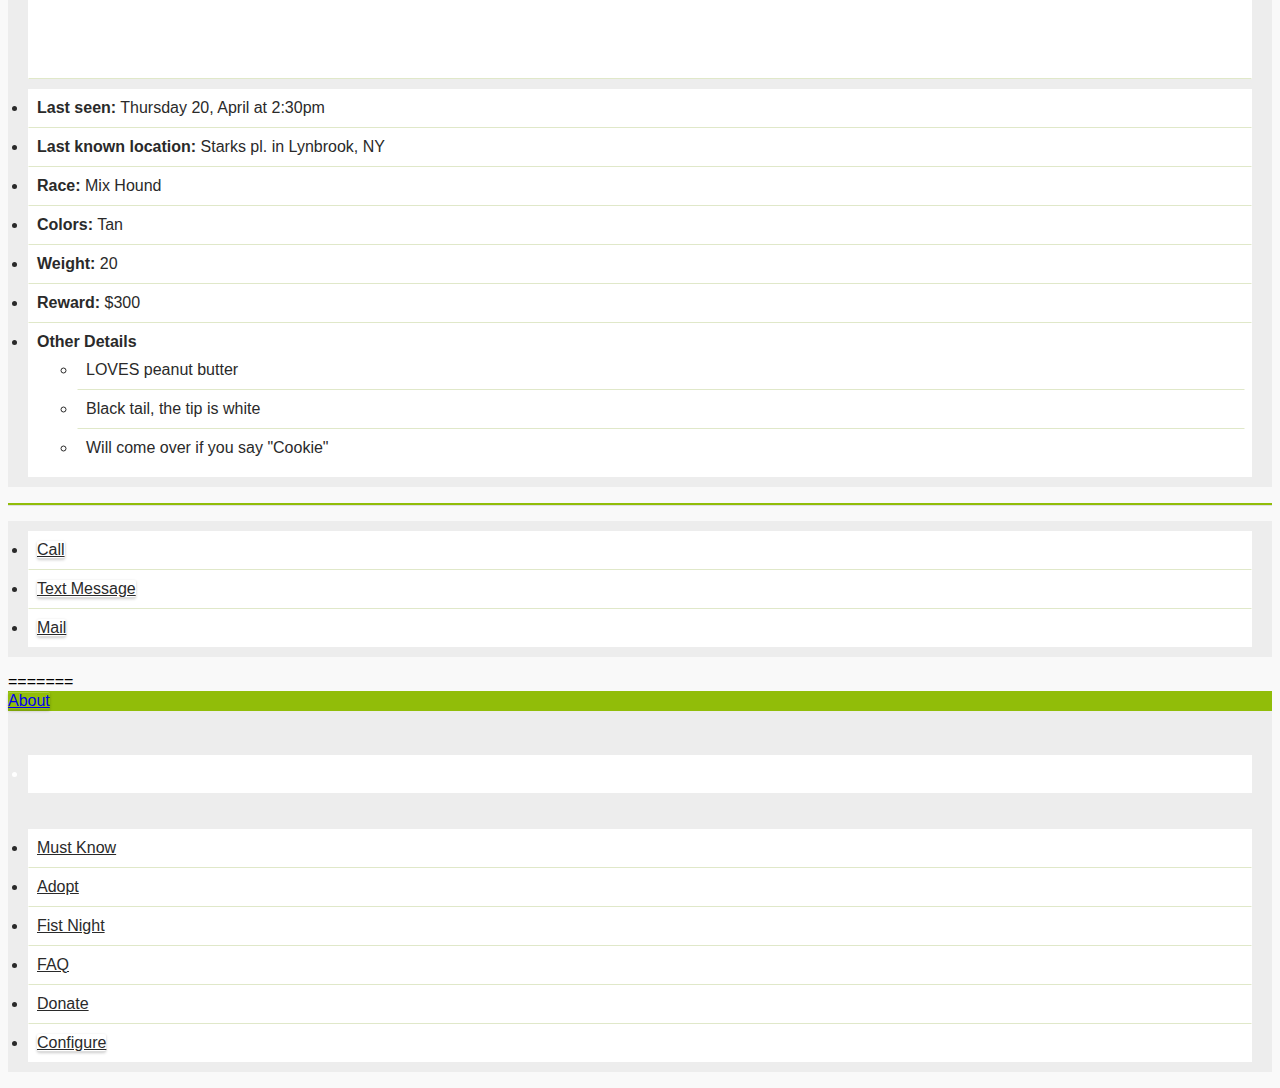
==== commit 37c63f04: "idk wtf is going on" ====
--- a/index.html
+++ b/index.html
@@ -1,8 +1,9 @@
+<<<<<<< HEAD
 <!doctype html>
 <html>
 <head>
     <meta charset="utf-8">
-    <title>LungoJS 1.2</title>
+    <title>Dogs Manual</title>
     <meta name="description" content="">
     <meta name="author" content="Javier Jiménez Villar (@soyjavi)">
     <!-- Mobile viewport optimization http://goo.gl/b9SaQ -->
@@ -279,4 +280,66 @@
     <script src="app/services.js"></script>
     <script src="app/view.js"></script>
 </body>
+=======
+<!doctype html>
+<html>
+<head>
+    <meta charset="utf-8">
+    <title>LungoJS 1.2</title>
+    <meta name="description" content="">
+    <meta name="author" content="Javier Jiménez Villar (@soyjavi)">
+    <!-- Mobile viewport optimization http://goo.gl/b9SaQ -->
+    <meta name="HandheldFriendly" content="True">
+    <meta name="MobileOptimized" content="320">
+    <meta http-equiv="cleartype" content="on">
+    <meta name="viewport" content="width=device-width, initial-scale=1.0, maximum-scale=1.0, user-scalable=0">
+    <meta name="apple-mobile-web-app-capable" content="yes">
+    <meta name="apple-mobile-web-app-status-bar-style" content="black">
+    <!-- For iPhone 4 with high-resolution Retina display: -->
+    <link rel="apple-touch-icon-precomposed" sizes="114x114" href="assets/images/icon@2x.png">
+    <link rel="apple-touch-icon-precomposed" sizes="72x72" href="assets/images/icon-72.png">
+    <link rel="apple-touch-icon-precomposed" href="assets/images/icon.png">
+    <link rel="apple-touch-startup-image" href="assets/images/default.png">
+    <!-- Main Stylesheet -->
+    <link rel="stylesheet" href="./lungo.js/lungo-1.2.css">
+    <link rel="stylesheet" href="./lungo.js/lungo.theme.default.css">
+    <!-- <link rel="stylesheet" href="./assets/stylesheets/my-theme.css"> -->
+</head>
+
+<body class="app">
+
+    <section id="main-section">
+
+        <header data-title="Dog Owner's Guide">
+            <a href="#about" data-target="section" class="button onright">About</a>
+        </header>
+
+        <article id="main-article" class="list scrollable indented">
+            <a href="#" title=""></a><!-- done in order to prevent bug -->
+            <ul>
+                <li class="red background light"><a href="#"  id="missing-pets-link">MISSING PETS<div data-count="2" class="onright"></div></a></li>
+            </ul><!-- / -->
+            <ul>
+                <li class="fadedgreen background"><a href="#learning" data-target="section">Must Know <div class="onright" data-icon="right"></div></a></li>
+                <li class="fadedgreen background"><a href="#" data-target="section">Adopt <div class="onright" data-icon="right"></div></a></li>
+                <li class="fadedgreen background"><a href="#" data-target="section">Fist Night <div class="onright" data-icon="right"></div></a></li>
+                <li class="fadedgreen background"><a href="#" data-target="section">FAQ <div class="onright" data-icon="right"></div></a></li>
+                <li class="fadedgreen background"><a href="#" data-target="section">Donate <div class="onright" data-icon="right"></div></a></li>
+                <li><a href="#" class="button big green">Configure</a></li>
+            </ul><!-- / -->
+        </article>
+
+    </section>
+
+    <!-- LungoJS (Production mode) -->
+    <script src="lungo.js/lungo-1.2.js"></script>
+    <!-- LungoJS - Sandbox App -->
+    <script src="app/app.js"></script>
+    <script src="app/data.js"></script>
+    <script src="app/events.js"></script>
+    <script src="app/services.js"></script>
+    <script src="app/view.js"></script>
+    <!--<script src="phonegap.js"></script>
+</body>
+>>>>>>> master
 </html>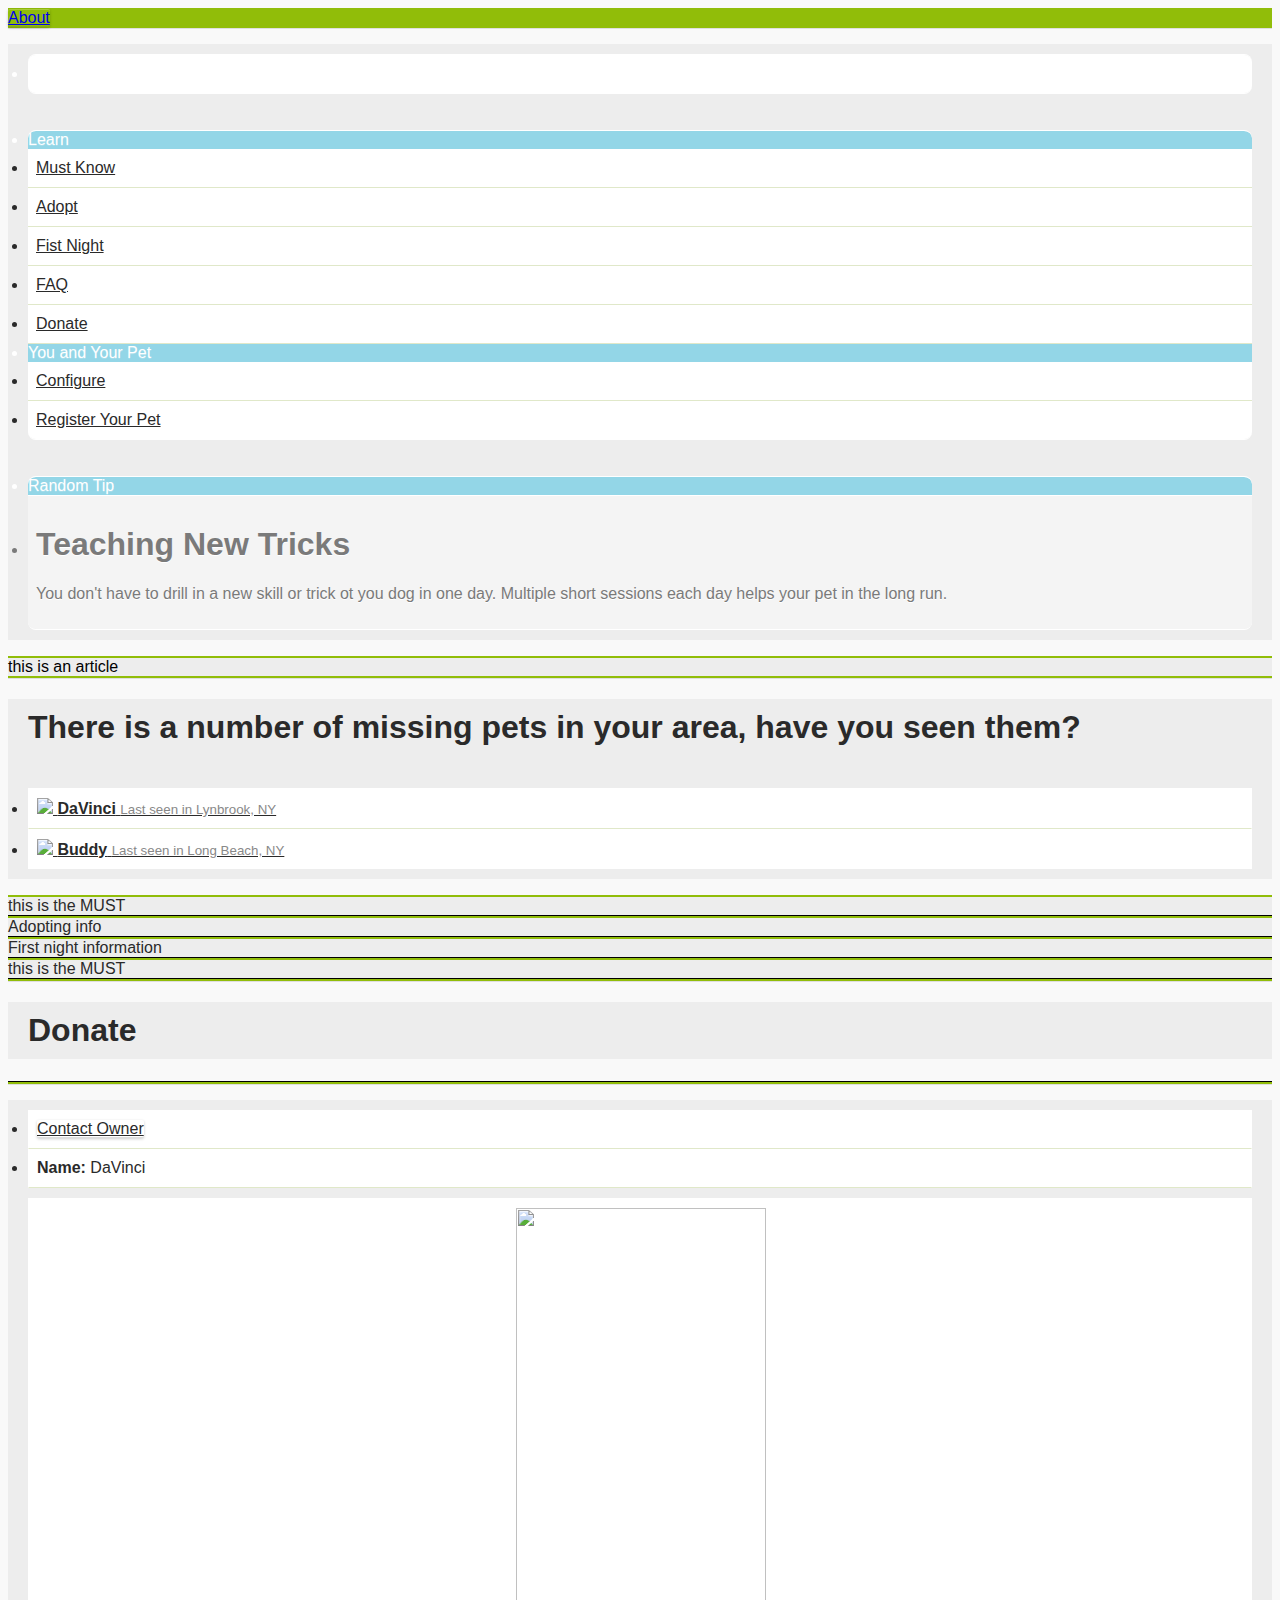
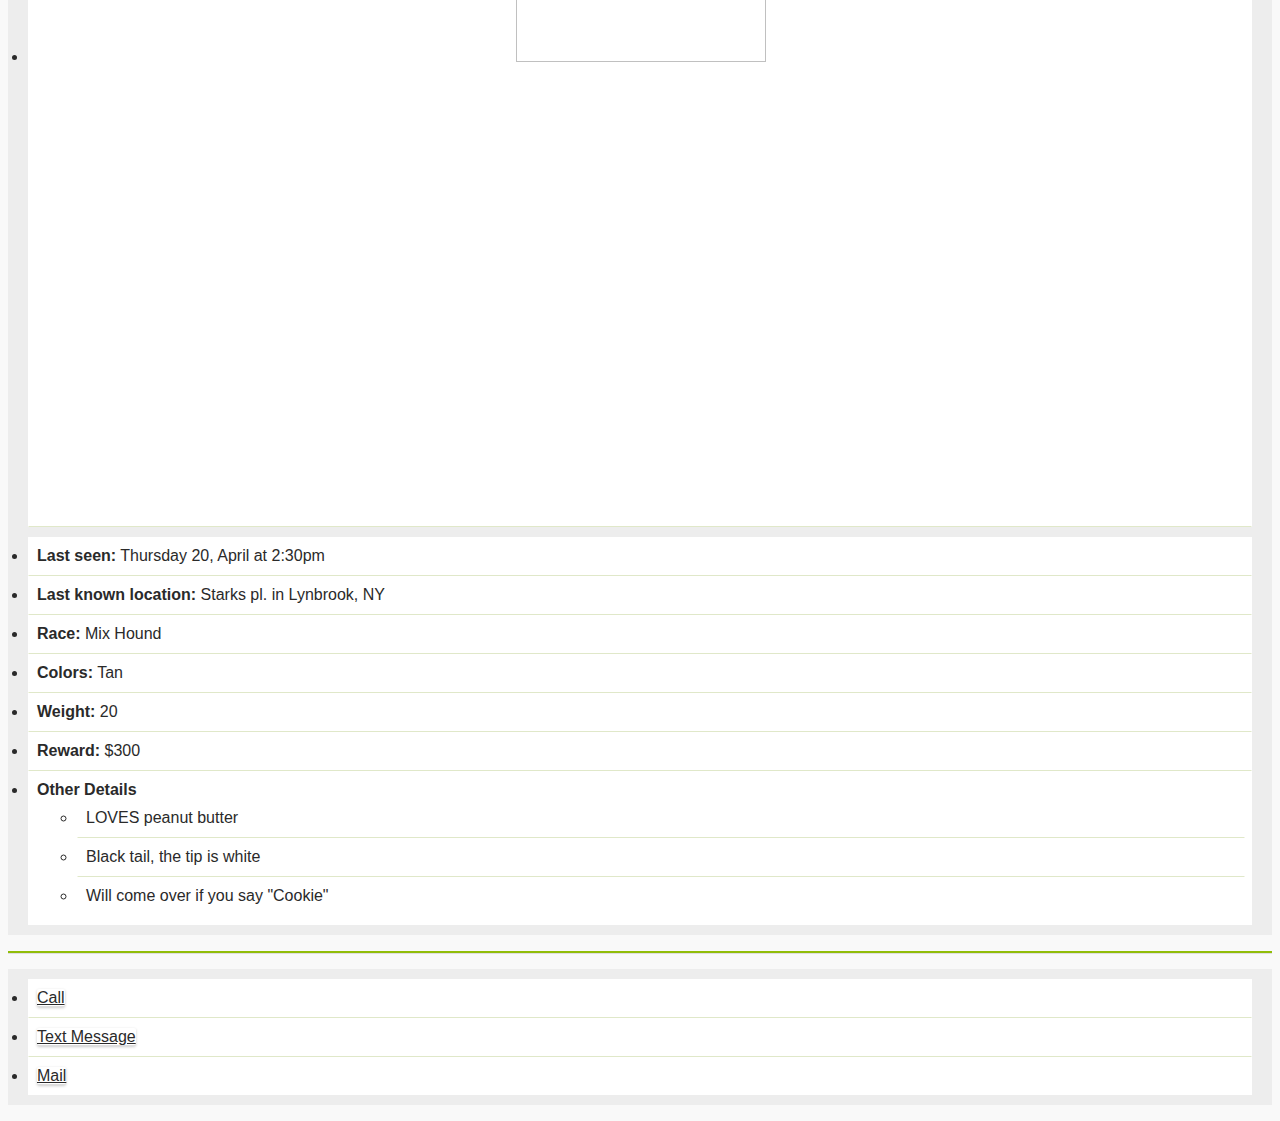
==== commit 515f58e8: "deleted '<<<head'" ====
--- a/index.html
+++ b/index.html
@@ -1,4 +1,3 @@
-<<<<<<< HEAD
 <!doctype html>
 <html>
 <head>
@@ -280,66 +279,5 @@
     <script src="app/services.js"></script>
     <script src="app/view.js"></script>
 </body>
-=======
-<!doctype html>
-<html>
-<head>
-    <meta charset="utf-8">
-    <title>LungoJS 1.2</title>
-    <meta name="description" content="">
-    <meta name="author" content="Javier Jiménez Villar (@soyjavi)">
-    <!-- Mobile viewport optimization http://goo.gl/b9SaQ -->
-    <meta name="HandheldFriendly" content="True">
-    <meta name="MobileOptimized" content="320">
-    <meta http-equiv="cleartype" content="on">
-    <meta name="viewport" content="width=device-width, initial-scale=1.0, maximum-scale=1.0, user-scalable=0">
-    <meta name="apple-mobile-web-app-capable" content="yes">
-    <meta name="apple-mobile-web-app-status-bar-style" content="black">
-    <!-- For iPhone 4 with high-resolution Retina display: -->
-    <link rel="apple-touch-icon-precomposed" sizes="114x114" href="assets/images/icon@2x.png">
-    <link rel="apple-touch-icon-precomposed" sizes="72x72" href="assets/images/icon-72.png">
-    <link rel="apple-touch-icon-precomposed" href="assets/images/icon.png">
-    <link rel="apple-touch-startup-image" href="assets/images/default.png">
-    <!-- Main Stylesheet -->
-    <link rel="stylesheet" href="./lungo.js/lungo-1.2.css">
-    <link rel="stylesheet" href="./lungo.js/lungo.theme.default.css">
-    <!-- <link rel="stylesheet" href="./assets/stylesheets/my-theme.css"> -->
-</head>
-
-<body class="app">
-
-    <section id="main-section">
-
-        <header data-title="Dog Owner's Guide">
-            <a href="#about" data-target="section" class="button onright">About</a>
-        </header>
-
-        <article id="main-article" class="list scrollable indented">
-            <a href="#" title=""></a><!-- done in order to prevent bug -->
-            <ul>
-                <li class="red background light"><a href="#"  id="missing-pets-link">MISSING PETS<div data-count="2" class="onright"></div></a></li>
-            </ul><!-- / -->
-            <ul>
-                <li class="fadedgreen background"><a href="#learning" data-target="section">Must Know <div class="onright" data-icon="right"></div></a></li>
-                <li class="fadedgreen background"><a href="#" data-target="section">Adopt <div class="onright" data-icon="right"></div></a></li>
-                <li class="fadedgreen background"><a href="#" data-target="section">Fist Night <div class="onright" data-icon="right"></div></a></li>
-                <li class="fadedgreen background"><a href="#" data-target="section">FAQ <div class="onright" data-icon="right"></div></a></li>
-                <li class="fadedgreen background"><a href="#" data-target="section">Donate <div class="onright" data-icon="right"></div></a></li>
-                <li><a href="#" class="button big green">Configure</a></li>
-            </ul><!-- / -->
-        </article>
-
-    </section>
-
-    <!-- LungoJS (Production mode) -->
-    <script src="lungo.js/lungo-1.2.js"></script>
-    <!-- LungoJS - Sandbox App -->
-    <script src="app/app.js"></script>
-    <script src="app/data.js"></script>
-    <script src="app/events.js"></script>
-    <script src="app/services.js"></script>
-    <script src="app/view.js"></script>
-    <!--<script src="phonegap.js"></script>
-</body>
->>>>>>> master
+
 </html>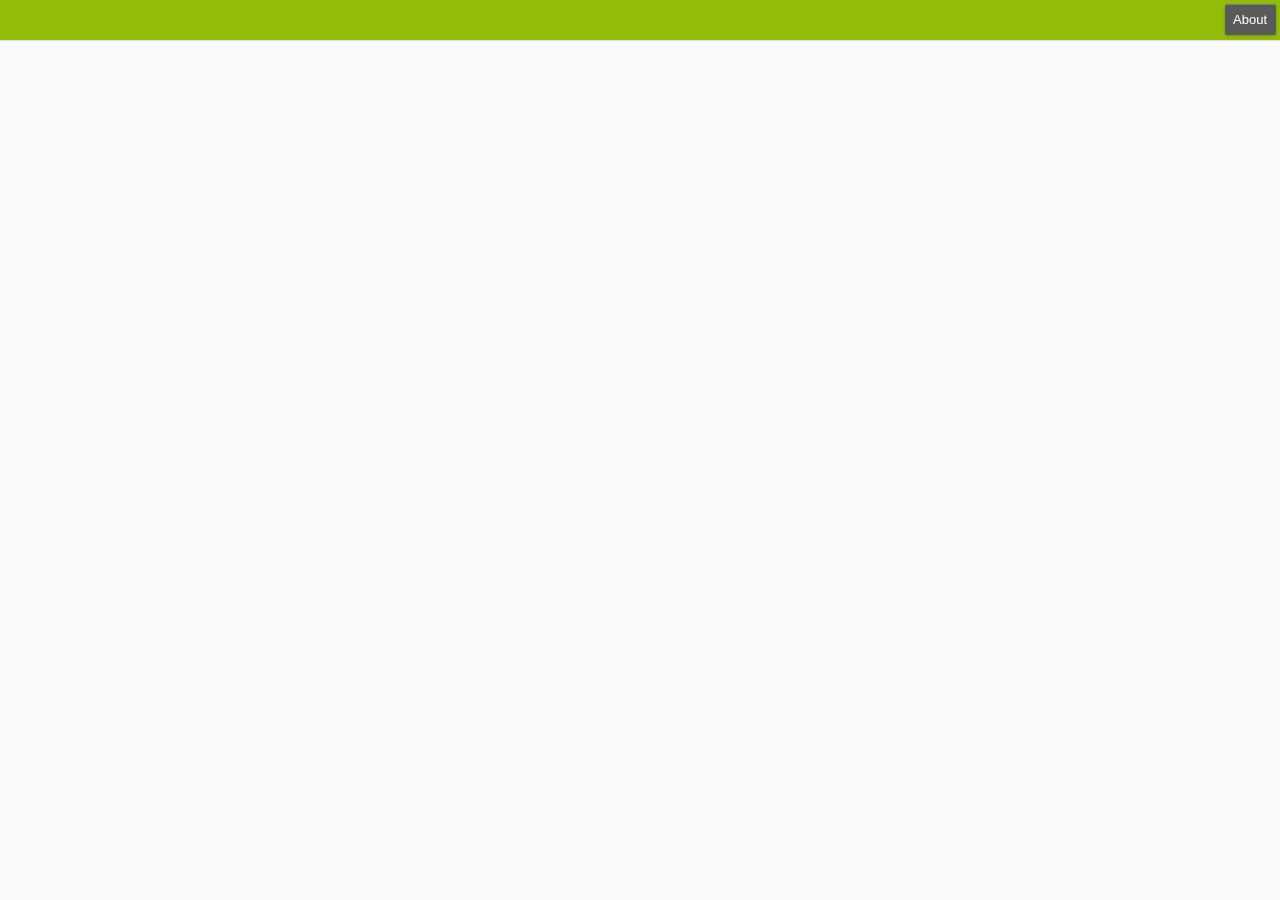
==== commit 6ed84ccd: "* updating" ====
--- a/index.html
+++ b/index.html
@@ -26,7 +26,7 @@
 <body class="app">
     <section id="main-section">
         <header data-title="Dog Owner's Guide">
-            <a href="#about" data-target="section" class="button onright">About</a>
+            <a href="#" id="btn-about" class="button onright">About</a>
         </header>
 
         <article id="main-article" class="list scrollable">
@@ -34,239 +34,36 @@
             <div class="indented">
                 <ul>
                     <li class="red background light">
-                        <a href="#missing-pets" data-target="section">MISSING PETS<div data-count="2" class="onright"></div></a>
+                        <a href="#" id="btn-missing">MISSING PETS<div data-count="1" class="onright"></div></a>
                     </li>
 
                 </ul>
-                <ul>
+                <ul id="learning-list">
                     <li class="anchor green background light" data-icon="question">Learn</li>
-                    <li class="fadedgreen background"><a href="#learning-must" data-target="section">Must Know <div class="onright" data-icon="right"></div></a></li>
-                    <li class="fadedgreen background"><a href="#learning-adopt" data-target="section">Adopt <div class="onright" data-icon="right"></div></a></li>
-                    <li class="fadedgreen background"><a href="#learning-first" data-target="section">Fist Night <div class="onright" data-icon="right"></div></a></li>
-                    <li class="fadedgreen background"><a href="#learning-faq" data-target="section">FAQ <div class="onright" data-icon="right"></div></a></li>
-                    <li class="fadedgreen background"><a href="#learning-donate" data-target="section">Donate <div class="onright" data-icon="right"></div></a></li>
+                    <li class="fadedgreen background"><a id="btn-learning-must" href="#">Must Know <div class="onright" data-icon="right"></div></a></li>
+                    <li class="fadedgreen background"><a id="btn-learning-adopt" href="#">Adopt <div class="onright" data-icon="right"></div></a></li>
+                    <li class="fadedgreen background"><a id="btn-learning-first" href="#">First Night <div class="onright" data-icon="right"></div></a></li>
+                    <li class="fadedgreen background"><a id="btn-learning-faq" href="#">FAQ <div class="onright" data-icon="right"></div></a></li>
+                    <!-- <li class="fadedgreen background"><a id="btn-learning-donate" href="#">Donate <div class="onright" data-icon="right"></div></a></li> -->
                     <li class="anchor green background light" data-icon="user">You and Your Pet</li>
                     <li class="fadedgreen background">
-                        <a href="#missing-pets" data-target="section">Configure</a>
+                        <a href="#missing-all" data-target="section">Configure<div class="onright" data-icon="right"></div></a>
                     </li>
                     <li class="fadedgreen background">
-                        <a href="#missing-pets" data-target="section">Register Your Pet</a>
+                        <a href="#" id="btn-register">Register Your Pets<div class="onright" data-icon="right"></div></a>
                     </li>                
                 </ul>
                 <ul>
                     <li  data-icon="info"class="anchor green background light">Random Tip</li>
                     <li class="yellow background dark tip">
                         <h1>Teaching New Tricks</h1>
-                        <p>You don't have to drill in a new skill or trick ot you dog in one day. Multiple short sessions each day helps your pet in the long run.</p>
+                        <p>You don't have to drill in a new skill or trick to you dog in one day. Multiple short sessions each day helps your pet in the long run.</p>
                     </li>
                 </ul>
             </div>
         </article>
 
     </section>
-
-    <!-- ============================================================= -->
-    <!-- ABOUT -->
-    <!-- ============================================================= -->
-
-    <section id="aboutasdasd">
-        <header data-title="About" data-back="home">
-            
-        </header><!-- /header -->
-        <article>this is an article
-        </article>
-    </section>
-
-    <!-- ============================================================== -->
-    <!-- MISSING PETS -->
-    <!-- ============================================================== -->
-
-    <section id="missing-pets" >
-        <header data-back="home" data-title="Missing Pets" class="red"></header>
-
-        <article id="missing-all" class="list scrollable indented">
-            <h1>There is a number of missing pets in your area, have you seen them?</h1> 
-            <ul>
-                <!-- <li><a href="" title="">asdasd</a></li> -->
-                <li>
-                    <a href="#missing-individual" data-target="section">
-                        <img src="assets/images/davinci.jpg" />
-                        <strong>DaVinci</strong>
-                        <small>Last seen in Lynbrook, NY</small>
-                    </a>
-                </li>
-                <li>
-                    <a href="#">
-                        <img src="assets/images/davinci.jpg" />
-                        <strong>Buddy</strong>
-                        <small>Last seen in Long Beach, NY</small>
-                    </a>
-                </li>
-              
-            </ul>
-        </article>
-    </section>
-
-<!-- ================================================================== -->
-<!-- LEARNING - MUST -->
-<!-- ================================================================== -->
-    <section id="learning-must">
-        <header data-back="left" data-title="Must Know">
-        </header><!-- /header -->
-        <article id="learning-must" class="list scrollable indented">
-            this is the MUST
-        </article>
-        
-
-        <footer class="toolbar with-labels">
-            <nav>
-                <a href="#learning-must" class="current" data-target="section" data-label="Must" data-icon="warning"></a>
-                <a href="#learning-adopt" data-target="section" data-label="Adopt" data-icon="home"></a>
-                <a href="#learning-first" data-target="section" data-label="First" data-icon="home"></a>
-                <a href="#learning-faq" data-target="section" data-label="FAQ" data-icon="home"></a>
-                <a href="#learning-donate" data-target="section" data-label="Donate" data-icon="home"></a>
-            </nav>
-        </footer> 
-    </section><!-- / -->
-
-<!-- ================================================================== -->
-<!-- LEARNING - ADOPT -->
-<!-- ================================================================== -->
-    <section id="learning-adopt">
-        <header data-back="left" data-title="Must Know">
-        </header><!-- /header -->
-        <article id="learning-must" class="list scrollable indented">
-            Adopting info
-        </article>
-        
-
-        <footer class="toolbar with-labels">
-            <nav>
-                <a href="#learning-must" data-target="section" data-label="Must" data-icon="warning"></a>
-                <a href="#learning-adopt" class="current" data-target="section" data-label="Adopt" data-icon="home"></a>
-                <a href="#learning-first" data-target="section" data-label="First" data-icon="home"></a>
-                <a href="#learning-faq" data-target="section" data-label="FAQ" data-icon="home"></a>
-                <a href="#learning-donate" data-target="section" data-label="Donate" data-icon="home"></a>
-            </nav>
-        </footer> 
-    </section><!-- / -->
-
-<!-- ================================================================== -->
-<!-- LEARNING - FIRST -->
-<!-- ================================================================== -->
-    <section id="learning-first">
-        <header data-back="left" data-title="Must Know">
-        </header><!-- /header -->
-        <article id="learning-must" class="list scrollable indented">
-            First night information
-        </article>
-        
-
-        <footer class="toolbar with-labels">
-            <nav>
-                <a href="#learning-must" data-target="section" data-label="Must" data-icon="warning"></a>
-                <a href="#learning-adopt" data-target="section" data-label="Adopt" data-icon="home"></a>
-                <a href="#learning-first" class="current" data-target="First" data-label="Must Learn" data-icon="home"></a>
-                <a href="#learning-faq" data-target="section" data-label="FAQ" data-icon="home"></a>
-                <a href="#learning-donate" data-target="section" data-label="Donate" data-icon="home"></a>
-            </nav>
-        </footer> 
-    </section><!-- / -->
-
-    <!-- ================================================================== -->
-<!-- LEARNING - FAQ -->
-<!-- ================================================================== -->
-    <section id="learning-faq">
-        <header data-back="left" data-title="Must Know">
-        </header><!-- /header -->
-        <article id="learning-must" class="list scrollable indented">
-            this is the MUST
-        </article>
-        
-
-        <footer class="toolbar with-labels">
-            <nav>
-                <a href="#learning-must" data-target="section" data-label="Must" data-icon="warning"></a>
-                <a href="#learning-adopt" data-target="section" data-label="Adopt" data-icon="home"></a>
-                <a href="#learning-first" data-target="section" data-label="First" data-icon="home"></a>
-                <a href="#learning-faq" class="current" data-target="section" data-label="FAQ" data-icon="home"></a>
-                <a href="#learning-donate" data-target="section" data-label="Donate" data-icon="home"></a>
-            </nav>
-        </footer> 
-    </section><!-- / -->
-
-    <!-- ================================================================== -->
-<!-- LEARNING - DONATE -->
-<!-- ================================================================== -->
-    <section id="learning-donate">
-        <header data-back="left" data-title="Must Know">
-        </header><!-- /header -->
-        <article id="learning-must" class="list scrollable indented">
-            <h1>Donate
-        </article>
-        
-
-        <footer class="toolbar with-labels">
-            <nav>
-                <a href="#learning-must" data-target="section" data-label="Must" data-icon="warning"></a>
-                <a href="#learning-adopt" data-target="section" data-label="Adopt" data-icon="home"></a>
-                <a href="#learning-must" data-target="section" data-label="First" data-icon="home"></a>
-                <a href="#learning-must" data-target="section" data-label="FAQ" data-icon="home"></a>
-                <a href="#learning-must" class="current" data-target="section" data-label="Donate" data-icon="home"></a>
-            </nav>
-        </footer> 
-    </section><!-- / -->
-
-
-
-
-
-
-<!-- ================================================================== -->
-<!-- templates -->
-<!-- ================================================================== -->
-
-<section id="missing-individual">
-    <header id="header"  data-title="Missing pets" data-back="left">
-    </header>
-    <article id="missing-single" class="list scrollable indented">
-        <ul>
-            <li><a href="#missing-contact" data-target="section" class="button big indented red">Contact Owner</a></li>
-            <li><strong>Name:</strong> DaVinci</li>
-            <li class="image"><img src="assets/images/davinci.jpg" width="250" height="188"/></li>
-            <li><strong>Last seen:</strong> Thursday 20, April at 2:30pm</li>
-            <li><strong>Last known location:</strong> Starks pl. in Lynbrook, NY</li>
-            <li><strong>Race:</strong> Mix Hound</li>
-            <li><strong>Colors:</strong> Tan</li>
-            <li><strong>Weight:</strong> 20</li>
-            <li><strong>Reward:</strong> $300</li>
-            <li>
-                <strong>Other Details</strong>
-                <ul>
-                    <li>LOVES peanut butter</li>
-                    <li>Black tail, the tip is white</li>
-                    <li>Will come over if you say "Cookie"</li>
-                </ul>
-            </li>
-        </ul>
-        
-    </article><!-- / -->
-
-</section><!-- /missing-individual -->
-
-<!-- ====================================== -->
-
-<section id="missing-contact">
-    <header data-title="Contact Owner" data-back="left"></header>
-
-    <article id="missing-contact" class="list scrollable indented">
-        <ul>
-            <li><a href="tel:6543211" title="" class="button big red f_none" data-icon="phone">Call</a></li>
-            <li><a href="tel:6543211" title="" class="button big red f_none" data-icon="message">Text Message</a></li>
-            <li><a href="tel:6543211" title="" class="button big red f_none" data-icon="mail">Mail</a></li>
-        </ul><!-- / -->
-    </article><!-- /missing-contact -->
-</section><!-- /missing-contact -->
 
 
     <script src="phonegap.js"></script>
--- a/lungo.js/lungo-1.2.css
+++ b/lungo.js/lungo-1.2.css
@@ -0,0 +1,262 @@
+/**
+ *
+ *    /$$
+ *   | $$
+ *   | $$       /$$   /$$ /$$$$$$$   /$$$$$$   /$$$$$$
+ *   | $$      | $$  | $$| $$__  $$ /$$__  $$ /$$__  $$
+ *   | $$      | $$  | $$| $$  \ $$| $$  \ $$| $$  \ $$
+ *   | $$      | $$  | $$| $$  | $$| $$  | $$| $$  | $$
+ *   | $$$$$$$$|  $$$$$$/| $$  | $$|  $$$$$$$|  $$$$$$/
+ *   |________/ \______/ |__/  |__/ \____  $$ \______/
+ *                                  /$$  \ $$
+ *                                 |  $$$$$$/
+ *                                  \______/
+ *
+ * @copyright 2011-2012 TapQuo Inc (c)
+ * @license   http://www.github.com/tapquo/lungo/blob/master/LICENSE.txt
+ * @version   1.2
+ * @link      https://github.com/TapQuo/Lungo.js
+ *
+ * @author   Javier Jimenez Villar <javi@tapquo.com> || @soyjavi
+ * @author   Guillermo Pascual <pasku@tapquo.com> || @pasku1
+ */
+
+a,abbr,address,article,aside,audio,b,blockquote,body,caption,cite,code,dd,del,dfn,dialog,div,dl,dt,em,fieldset,figure,footer,form,h1,h2,h3,h4,h5,h6,header,hgroup,hr,html,i,iframe,img,ins,kbd,label,legend,li,mark,menu,nav,object,ol,p,pre,q,samp,section,small,span,strong,sub,sup,table,tbody,td,tfoot,th,thead,time,tr,ul,var,video{border:0;margin:0;outline:0;padding:0;font-size:100%;}
+a{color:#fff;text-decoration:none;-webkit-tap-highlight-color:rgba(0, 0, 0, 0);}
+a:hover{opacity:1;}
+html{height:100%;font-size:100%;-webkit-text-size-adjust:100%;-ms-text-size-adjust:100%;}
+body{margin:0;padding:0;width:100%;height:100%;min-height:100%;overflow:hidden;font-family:Helvetica,Arial,sans-serif;font-size:13px;line-height:1.231;-webkit-touch-callout:none;display:-webkit-box;-webkit-box-orient:vertical;-webkit-box-align:stretch;}
+b,strong{font-weight:bold;}
+img{border:0;-ms-interpolation-mode:bicubic;vertical-align:middle;font-size:0;}
+table{border-collapse:collapse;border-spacing:0;}
+th,td,caption{vertical-align:top;font-weight:normal;text-align:left;}
+*{margin:0;padding:0;-webkit-user-select:none;-webkit-tap-highlight-color:rgba(255, 255, 255, 0);}
+section{position:absolute;left:0px;top:0px;width:100%;height:100%;z-index:1;-webkit-transform:translate3d(100%, 0, 0);-moz-transform:translate3d(100%, 0, 0);-o-transform:translate3d(100%, 0, 0);transform:translate3d(100%, 0, 0);-webkit-backface-visibility:hidden;-webkit-transition:-webkit-transform 250ms cubic-bezier(0.39, 0.575, 0.565, 1);}section:first-child,section.show{-webkit-transform:translate3d(0%, 0, 0);-moz-transform:translate3d(0%, 0, 0);-o-transform:translate3d(0%, 0, 0);transform:translate3d(0%, 0, 0);}
+section.hide{-webkit-transform:translate3d(-100%, 0, 0);-moz-transform:translate3d(-100%, 0, 0);-o-transform:translate3d(-100%, 0, 0);transform:translate3d(-100%, 0, 0);}
+section.pop{-webkit-transform:scale(0.5);-moz-transform:scale(0.5);-o-transform:scale(0.5);transform:scale(0.5);z-index:0;opacity:0;-webkit-transition:all 250ms cubic-bezier(0.39, 0.575, 0.565, 1);}section.pop:first-child,section.pop.show{z-index:1;-webkit-transform:scale(1);-moz-transform:scale(1);-o-transform:scale(1);transform:scale(1);opacity:1;}
+section.pop.hide{z-index:0;-webkit-transform:scale(1.2);-moz-transform:scale(1.2);-o-transform:scale(1.2);transform:scale(1.2);opacity:0;}
+section.flow{-webkit-transform:translate3d(100%, 0, 0) scale(0.7);-moz-transform:translate3d(100%, 0, 0) scale(0.7);-o-transform:translate3d(100%, 0, 0) scale(0.7);transform:translate3d(100%, 0, 0) scale(0.7);}section.flow:first-child,section.flow.show{-webkit-animation:flow-show 350ms 500ms cubic-bezier(0.39, 0.575, 0.565, 1) forwards;}
+section.flow.show-revoke{-webkit-animation:flow-show-revoke 350ms cubic-bezier(0.39, 0.575, 0.565, 1) forwards;}
+section.flow.hide{-webkit-animation:flow-hide 350ms cubic-bezier(0.39, 0.575, 0.565, 1) forwards;}
+section.flow.hide-revoke{-webkit-animation:flow-hide-revoke 350ms 500ms cubic-bezier(0.39, 0.575, 0.565, 1) forwards;}
+@-webkit-keyframes flow-show {
+    0% { -webkit-transform: translateX(100%) scale(.7); }
+    50% { -webkit-transform: translateX(0%) scale(.7);}
+    100% { -webkit-transform: translateX(0%) scale(1);}
+}
+
+@-webkit-keyframes flow-show-revoke {
+    0% { -webkit-transform: translateX(0%) scale(1); }
+    50% { -webkit-transform: translateX(0%) scale(.7);}
+    100% { -webkit-transform: translateX(100%) scale(.7);}
+}
+
+@-webkit-keyframes flow-hide {
+    0% { -webkit-transform: translateX(0%) scale(1); }
+    50% { -webkit-transform: translateX(0%) scale(.7); }
+    100% { -webkit-transform: translateX(-100%) scale(.7); }
+}
+
+@-webkit-keyframes flow-hide-revoke {
+    0% { -webkit-transform: translateX(-100%) scale(.7); }
+    50% { -webkit-transform: translateX(0%) scale(.7);}
+    100% { -webkit-transform: translateX(0%) scale(1);}
+}
+header,footer{position:absolute;left:0px;width:100%;height:38px;display:block;z-index:2;line-height:39px;}
+header{top:0px;}header .onleft{margin-left:4px !important;}
+header .onright{margin-right:4px !important;}
+footer{bottom:0px;}
+header .title,footer .title{margin:0 4px;float:left;z-index:-1;font-size:15px;font-weight:bold;}
+header .title{position:absolute;left:0px;right:0px;text-align:center;display:inline-block;}
+section header a.button,section footer a.button{margin:3px 1px 0px;}
+nav{height:inherit;text-align:center;}nav a{padding:0 6px;z-index:1000;float:left;}nav a .icon{position:relative;top:3px;font-size:24px;display:inline-block;}
+nav a img{width:16px;height:16px;top:-1px !important;}
+nav a abbr{position:relative;margin-left:2px;display:none;}
+nav a.current abbr,nav a.active abbr{display:inline;}
+nav .bubble{position:relative;top:-8px;left:-8px;margin-right:-20px;}
+.toolbar{height:48px;display:block;}.toolbar nav{display:block;}
+.toolbar a{padding:0;}
+.toolbar .icon{display:block;top:0px;font-size:32px;line-height:48px;}
+.toolbar.with-labels .icon{line-height:36px;padding-bottom:12px;}
+.toolbar .bubble{top:-52px;left:4px;}
+.toolbar abbr{position:absolute;top:32px;width:inherit;height:14px;margin-left:0px;display:block !important;font-size:11px;line-height:14px;overflow:hidden;white-space:nowrap;text-overflow:ellipsis;}
+.groupbar{position:absolute;top:39px;height:28px;width:100%;padding:4px 0 2px;display:block;line-height:28px;z-index:2;}.groupbar a{padding:0px;}
+section.aside{-webkit-transform:translate3d(256px, 0, 0);-moz-transform:translate3d(256px, 0, 0);-o-transform:translate3d(256px, 0, 0);transform:translate3d(256px, 0, 0);}section.aside.onright{-webkit-transform:translate3d(-256px, 0, 0);-moz-transform:translate3d(-256px, 0, 0);-o-transform:translate3d(-256px, 0, 0);transform:translate3d(-256px, 0, 0);}
+aside{position:absolute;width:inherit;height:inherit;top:0px;visibility:hidden;z-index:0;width:256px;max-width:256px;}aside.onright{right:0px;}
+aside.current{visibility:visible;}
+aside .title{line-height:40px;font-size:15px;font-weight:bold;height:40px;}
+aside a{display:block;width:244px;height:40px;font-size:15px;line-height:40px;overflow:hidden;white-space:nowrap;text-overflow:ellipsis;}
+aside .bubble{float:right;font-size:11px;}
+aside .title,aside a,aside .anchor{padding:0 6px;}
+aside a .bubble,aside .title .bubble{margin-top:13px;}
+aside .anchor .bubble{margin-top:2px;}
+aside .icon{width:24px;float:left;margin:8px 4px 0 0;font-size:24px;line-height:24px;text-align:center;}
+aside .anchor{font-weight:bold;line-height:19px;}
+@media handheld, only screen and (min-width: 768px){[data-target="aside"]{display:none !important;} section.aside{width:auto !important;left:256px !important;right:0px !important;-webkit-transform:translate3d(0px, 0, 0);-moz-transform:translate3d(0px, 0, 0);-o-transform:translate3d(0px, 0, 0);transform:translate3d(0px, 0, 0);-webkit-transition:none;}}
+article{position:absolute;width:100% !important;height:auto;top:0px;bottom:0px;visibility:hidden;z-index:0;}article.current{visibility:visible;z-index:1;}
+article .title{font-size:1.1em;margin:0px 0 4px;}article .title .icon{margin-right:4px;}
+article .text{margin:4px 0 8px;display:block;font-size:0.9em;font-weight:normal;line-height:1.4em;}
+header:not(.extended)~article{top:40px;}
+header.extended~article{top:75px;}
+footer:not(.toolbar)~article{bottom:40px;}
+footer.toolbar~article{bottom:48px;}
+@media handheld, only screen and (min-width: 768px){article.aside{-webkit-transform:translate3d(0px, 0, 0);-moz-transform:translate3d(0px, 0, 0);-o-transform:translate3d(0px, 0, 0);transform:translate3d(0px, 0, 0);}}
+.list{font-size:1.15em;}.list a{display:block;}
+.list li:not(.toolbar){padding:8px 6px 8px 8px;list-style-type:none;}.list li:not(.toolbar) .icon,.list li:not(.toolbar) img{float:left;width:32px;height:32px;margin-right:6px;font-size:36px;font-weight:normal;}
+.list .icon,.list img{display:inline-block;}
+.list small{display:block;overflow:hidden;white-space:nowrap;text-overflow:ellipsis;font-size:0.85em;}
+.list li.anchor{font-size:0.85em;padding:4px 4px 3px;}.list li.anchor .icon{width:14px !important;height:14px !important;margin-right:2px !important;font-size:1.6em !important;line-height:14px !important;}
+.list li.anchor .bubble{display:none;}
+.list .tip{font-size:0.85em;font-weight:bold;}
+.list .search input{width:88%;}
+.list .search a{float:right;height:30px;margin:0px;padding:0px;}.list .search a icon{height:12px;width:30px;margin:0px;font-size:1.2em;font-weight:normal;}
+.list .onright{font-size:0.75em;line-height:16px;}
+.list .onright .icon,.list small .icon{font-size:1.4em !important;line-height:16px;height:14px !important;width:14px !important;margin-right:0px !important;}
+.scrollable{position:absolute;display:block;}
+.scroll{overflow:scroll;-webkit-overflow-scrolling:touch;}
+.onleft{float:left;}
+.onright{float:right;}
+.indented >*{padding:10px;}
+.indented.rounded ul{-webkit-border-radius:4px;-moz-border-radius:4px;border-radius:4px;-webkit-background-clip:padding-box;-moz-background-clip:padding;background-clip:padding-box;}
+.indented.rounded li:first-child{-webkit-border-radius:4px 4px 0px 0px;-moz-border-radius:4px 4px 0px 0px;border-radius:4px 4px 0px 0px;-webkit-background-clip:padding-box;-moz-background-clip:padding;background-clip:padding-box;}
+.indented.rounded li:last-child{-webkit-border-radius:0px 0px 4px 4px;-moz-border-radius:0px 0px 4px 4px;border-radius:0px 0px 4px 4px;-webkit-background-clip:padding-box;-moz-background-clip:padding;background-clip:padding-box;}
+.margin-top-4{margin-top:4px;}
+.hidden{display:none;}
+.semi-opacity{opacity:0.5;}
+.size32{font-size:32px;height:32px;width:32px;line-height:32px;}
+.mini{font-size:20px !important;height:16px !important;width:16px !important;line-height:16px !important;}
+.framed{border:2px solid #fff;}
+.round{-webkit-border-radius:4px;-moz-border-radius:4px;border-radius:4px;-webkit-background-clip:padding-box;-moz-background-clip:padding;background-clip:padding-box;}
+.bubble{padding:2px 3px 1px;-webkit-border-radius:1px;-moz-border-radius:1px;border-radius:1px;-webkit-background-clip:padding-box;-moz-background-clip:padding;background-clip:padding-box;font-size:0.8em;font-weight:bold;line-height:1.0em;}
+.splash{text-align:center;font-size:1.2em;}
+.splash img{max-width:206px;margin:92px auto 32px;}
+.splash h1{margin:92px auto 16px;font-size:2.2em;font-weight:bold;}
+.splash .button.big{margin-top:16px;}
+.splash .copyright{position:fixed;width:100%;bottom:8px;left:0px;font-size:0.8em;font-style:normal;}
+a.button{display:inline-block;height:30px;padding:0 9px 0 8px;color:#fff !important;outline:none;background:#5a5a5a;-webkit-user-select:none;-moz-user-select:none;-o-user-select:none;user-select:none;line-height:31px;text-align:center;text-decoration:none;}a.button:active,a.button.active{background:#4b4b4b;}
+a.button:disabled,a.button.disabled{background:rgba(255, 255, 255, 0.2);color:#999 !important;}
+a.button .icon{position:relative;top:3px;height:16px;width:16px;font-size:22px;line-height:17px;}
+a.button img{top:0px !important;}
+a.button.big{width:100%;height:40px;padding:0px;margin-bottom:4px;font-size:16px;line-height:42px;}a.button.big .icon{margin-right:4px;font-size:24px;height:18px;width:18px;}
+a.button.big img{}
+
+label{font-size:0.8em;line-height:27px;}
+input:not([type=checkbox]),textarea,select{display:inline-block;padding:5px;width:95%;margin-bottom:2px;outline:none;-webkit-appearance:none;border-radius:0px;font-size:15px;line-height:15px;font-weight:bold;-webkit-user-select:text;}
+input[type=search]{width:86%;}input[type=search] +.button{float:right;padding:0px;width:32px;height:30px;}input[type=search] +.button .icon{font-size:22px !important;line-height:30px;}
+select{width:100%;height:29px;}
+label.select{position:relative;display:inline-block;width:100%;padding-top:2px;}
+.select:after{text-align:center;position:absolute;top:0;right:0;bottom:0;height:29px;width:29px;content:"▼";pointer-events:none;line-height:32px;margin-top:2px;}
+.no-pointer-events .select:after{content:none;}
+input[type="checkbox"],input[type="radio"]{width:82px;height:27px;z-index:2;}
+input[type="checkbox"]+span::after,input[type="radio"]+span::after{content:"OFF";}
+input[type="checkbox"]:checked+span::after,input[type="radio"]:checked+span::after{content:"ON";}
+input[type="checkbox"]+span,input[type="radio"]+span,input[type="checkbox"]+span::before,input[type="radio"]+span::before,input[type="checkbox"]+span::after,input[type="radio"]+span::after{display:inline-block;}
+input[type="checkbox"]+span::before,input[type="radio"]+span::before,input[type="checkbox"]+span::after,input[type="radio"]+span::after,input[type="checkbox"]:checked+span::before,input[type="radio"]:checked+span::before,input[type="checkbox"]:checked+span::after,input[type="radio"]:checked+span::after{top:0;}
+input[type="checkbox"]+span::after,input[type="radio"]+span::after,input[type="checkbox"]:checked+span::before,input[type="radio"]:checked+span::before{right:0;}
+input[type="checkbox"]+span::before,input[type="radio"]+span::before,input[type="checkbox"]:checked+span::after,input[type="radio"]:checked+span::after{left:0;}
+input[type="checkbox"],input[type="radio"],input[type="checkbox"]+span::before,input[type="radio"]+span::before,input[type="checkbox"]+span::after,input[type="radio"]+span::after{position:absolute;}
+input[type="checkbox"],input[type="radio"]{-webkit-opacity:0;opacity:0;}
+input[type="checkbox"]+span,input[type="radio"]+span{width:82px;height:27px;position:relative;font-size:11px;line-height:29px;font-weight:bold;text-transform:uppercase;text-indent:-9999px;}
+input[type="checkbox"]+span::before,input[type="radio"]+span::before{content:"";width:41px;height:27px;}
+input[type="checkbox"]+span::after,input[type="radio"]+span::after{text-indent:0;width:41px;height:27px;text-align:center;box-shadow:0px 1px 0px #fff, 0px 2px 0px #d2d2d2;}
+input[type="checkbox"]:checked+span::before,input[type="radio"]:checked+span::before{left:auto;}
+input[type="checkbox"]:checked+span::after,input[type="radio"]:checked+span::after{height:27px;}
+input[type="range"]{-webkit-appearance:none;height:3px;width:100%;outline:none;border-radius:1px;position:relative;padding:0px;margin:0px;margin-bottom:4px !important;border:0;cursor:ew-resize;}input[type="range"]::-webkit-slider-thumb{-webkit-appearance:none;position:relative;z-index:1;width:24px;height:24px;border-radius:12px;}
+.progress{width:100%;}.progress .labels{display:block;}.progress .labels span:last-child{float:right;}
+.progress .bar{height:3px;display:block;}.progress .bar .value{display:block;height:inherit;width:0%;-webkit-transition:width 500ms cubic-bezier(0.39, 0.575, 0.565, 1);}.progress .bar .value .glow{float:right;height:inherit;width:3px;}
+@media screen and (-webkit-min-device-pixel-ratio:0){.custom-select select{padding-right:30px;}}
+a.grey,.grey{background-color:#cccccc;}
+a.grey:active,a.grey.active{background-color:#b5b5b5;}
+a.black,.grey{background-color:#000000;}
+a.black:active,a.black.active{background-color:#000000;}
+/*OR*/
+a.red,.red,.red.background{background-color:#e33100;}
+a.red:active,a.red.active{background-color:#c5280f;}
+/*OR*/
+a.lightgreen,.lightgreen,.lightgreen.background{background-color:#91bd09;}
+a.lightgreen:active,a.lightgreen.active{background-color:#7ea41a;}
+a.fadedgreen,.fadedgreen,.fadedgreen.background{background-color:#E0E8C9;}
+/*OR*/
+a.green,.green,.green.background,.green.background.anchor{background-color:#009600;}
+a.green:active,a.green.active{background-color:#00770e;}
+a.blue,.blue{background-color:#237fd7;}
+a.blue:active,a.blue.active{background-color:#1a69b6;}
+a.arcticblue,.arcticblue{background-color:#2daebf;}
+a.arcticblue:active,a.arcticblue.active{background-color:#238e9e;}
+a.orange,.orange{background-color:#ff5c00;}
+a.orange:active,a.orange.active{background-color:#da4e15;}
+a.purple,.purple{background-color:#7b658d;}
+a.purple:active,a.purple.active{background-color:#574765;}
+a.magenta,.magenta{background-color:#a9014b;}
+a.magenta:active,a.magenta.active{background-color:#831239;}
+a.pink,.pink{background-color:#ff007f;}
+a.pink:active,a.pink.active{background-color:#de2870;}
+a.yellow,.yellow{background-color:#ffb515;}
+a.yellow:active,a.yellow.active{background-color:#dfa020;}
+a.twitter,.twitter:not(span){background-color:#35cdff;}
+a.twitter:active,a.twitter.active{background-color:#2bafda;}
+a.facebook,.facebook:not(span){background-color:#3b5998;}
+a.facebook:active,a.facebook.active{background-color:#2c4579;}
+li.grey{box-shadow:inset 3px 0px 0px #cccccc;}
+li.black{box-shadow:inset 3px 0px 0px #000000;}
+/*li.red{box-shadow:inset 3px 0px 0px #e33100;}*/
+/*li.lightgreen{box-shadow:inset 3px 0px 0px #91bd09;}*/
+li.green{box-shadow:inset 3px 0px 0px #009600;}
+li.blue{box-shadow:inset 3px 0px 0px #237fd7;}
+li.arcticblue{box-shadow:inset 3px 0px 0px #2daebf;}
+li.orange{box-shadow:inset 3px 0px 0px #ff5c00;}
+li.purple{box-shadow:inset 3px 0px 0px #7b658d;}
+li.magenta{box-shadow:inset 3px 0px 0px #a9014b;}
+li.pink{box-shadow:inset 3px 0px 0px #ff007f;}
+li.yellow{box-shadow:inset 3px 0px 0px #ffb515;}
+li.twitter{box-shadow:inset 3px 0px 0px #35cdff;}
+li.facebook{box-shadow:inset 3px 0px 0px #3b5998;}
+@font-face{font-family:'icon';src:url([data-uri]) format('truetype');font-weight:normal;font-style:normal;}.icon{color:inherit;font-weight:normal !important;line-height:normal;font-family:'icon';}
+.icon.map:before{content:'0';}
+.icon.clock:before{content:'1';}
+.icon.calendar:before{content:'2';}
+.icon.message:before{content:'3';}
+.icon.chat:before{content:'4';}
+.icon.user:before{content:'5';}
+.icon.group:before{content:'6';}
+.icon.loading:before{content:'7';}
+.icon.refresh:before{content:'8';}
+.icon.search:before{content:'9';}
+.icon.pushpin:before{content:'A';}
+.icon.star:before{content:'B';}
+.icon.heart:before{content:'C';}
+.icon.warning:before{content:'D';}
+.icon.add:before{content:'E';}
+.icon.remove:before{content:'F';}
+.icon.question:before{content:'G';}
+.icon.info:before{content:'H';}
+.icon.check:before{content:'I';}
+.icon.substract:before{content:'J';}
+.icon.close:before{content:'K';}
+.icon.plus:before{content:'L';}
+.icon.up:before{content:'M';}
+.icon.down:before{content:'N';}
+.icon.left:before{content:'O';}
+.icon.right:before{content:'P';}
+.icon.home:before{content:'Q';}
+.icon.pencil:before{content:'R';}
+.icon.edit:before{content:'S';}
+.icon.picture:before{content:'T';}
+.icon.camera:before{content:'U';}
+.icon.music:before{content:'V';}
+.icon.wifi:before{content:'W';}
+.icon.file:before{content:'X';}
+.icon.files:before{content:'Y';}
+.icon.folder:before{content:'Z';}
+.icon.key:before{content:'a';}
+.icon.settings:before{content:'b';}
+.icon.chart:before{content:'c';}
+.icon.trash:before{content:'d';}
+.icon.target:before{content:'e';}
+.icon.items:before{content:'f';}
+.icon.download:before{content:'g';}
+.icon.upload:before{content:'h';}
+.icon.basket:before{content:'i';}
+.icon.phone:before{content:'j';}
+.icon.mail:before{content:'k';}
+.icon.tag:before{content:'l';}--- a/lungo.js/lungo.theme.default.css
+++ b/lungo.js/lungo.theme.default.css
@@ -1,356 +1,361 @@
-/**
- * Stylesheet
- *
- * @namespace LUNGO.Theme
- * @class Default
- *
- * @author Javier Jimenez Villar <javi@tapquo.com> || @soyjavi
- */
-
-@import "lungo.theme.default.font.css";
-
-.app {
-  background: #F9F9F9;
-  font-family: 'Roboto', Helvetica, Arial, sans-serif;
-}
-/* @group <header> & <footer> & <article> */
-header {
-  background-color: #91bd09;
-  border-top: 1px solid #91bd09;
-  border-bottom: 1px solid #91bd09;
-  box-shadow: 0 1px 0 rgba(0, 0, 0, 0.1);
-}
-footer {
-  background: #2c2c2d -webkit-gradient(linear, left top, left bottom, color-stop(0.25, #2c2c2d), color-stop(1, #1c1c1c));
-  border-top: 1px inset #1c1c1c;
-}
-.title {
-  color: #ffffff;
-  text-shadow: 0px 1px 0px rgba(0, 0, 0, 0.2);
-}
-article {
-  background-color: #ededed;
-}
-article .title {
-  color: #797979;
-  text-shadow: 0px 1px 0px #fff;
-}
-/* @end */
-/* @group <nav> */
-nav a {
-  color: rgba(255, 255, 255, 0.5);
-}
-nav a.current, nav a.active {
-  color: #ffffff;
-}
-.toolbar a {
-  color: rgba(255, 255, 255, 0.2);
-}
-.toolbar a.current, .toolbar a.active {
-  background: #1c1c1c;
-  box-shadow: inset 0px 0px 8px #101010;
-  text-shadow: 0px 1px 4px #000;
-}
-.groupbar {
-  background: #ededed;
-  border-bottom: solid 1px rgba(0, 0, 0, 0.1);
-}
-.groupbar a {
-  color: #6e6e6e;
-}
-.groupbar a.current {
-  color: #6e6e6e;
-  border-bottom: solid 3px #05bde9;
-}
-/* @end */
-/* @group <aside> */
-aside {
-  background: #252525;
-}
-aside .title {
-  background: #101010;
-  border: none;
-}
-aside a {
-  color: #fff;
-  text-shadow: 0px 1px 0px #000;
-  border-bottom: 1px inset #101010;
-  border-top: 1px inset #868686;
-}
-aside a.current {
-  background: #1c1c1c;
-  box-shadow: inset 0px 0px 8px #101010;
-  border-top: 1px inset #1c1c1c;
-}
-aside a .icon {
-  text-shadow: none;
-  color: #7a7a7a;
-}
-aside .anchor {
-  background: #101010;
-  color: #7a7a7a;
-}
-section.aside {
-  box-shadow: -4px 0 8px rgba(0, 0, 0, 0.5);
-}
-section.aside.onright {
-  box-shadow: 4px 0 8px rgba(0, 0, 0, 0.5);
-}
-@media handheld, only screen and (min-width: 768px) {
-  section.current, section.show {
-    box-shadow: -4px 0 8px rgba(0, 0, 0, 0.5);
-  }
-  section.current.onright, section.show.onright {
-    box-shadow: 4px 0 8px rgba(0, 0, 0, 0.5);
-  }
-}
-/* @end */
-/* @group .list */
-.list, .list li:not(.toolbar) a {
-  color: #2a2a2a;
-}
-.list li {
-  background: #fff;
-  border-bottom: 1px inset #E0E8C9;
-}
-.list li:last-child {
-  border-bottom: none;
-}
-.list li.selectable:active {
-  background: #93d6e7;
-  color: #1b6777;
-  text-shadow: 0 1px 0 rgba(255, 255, 255, 0.2);
-}
-.list li.selectable:active small, .list li.selectable:active .onright:not(.bubble) {
-  color: #ffffff;
-  text-shadow: none;
-}
-.list li small, .list li .onright:not(.bubble) {
-  color: #888;
-}
-.list.indented li {
-  border-left: solid 1px #fff;
-  border-right: solid 1px #fff;
-}
-.list .indented li:first-child {
-  border-top: solid 1px #fff;
-  -webkit-border-top-left-radius: .5em;
-  -moz-border-top-left-radius: .5em;
-  border-top-left-radius: .5em;
-  -webkit-border-top-right-radius: .5em;
-  -moz-border-top-right-radius: .5em;
-  border-top-right-radius: .5em;
-  -webkit-background-clip: padding-box;
-  -moz-background-clip: padding-box;
-  background-clip: padding-box;
-}
-.list .indented li:last-child {
-  border-bottom: solid 1px  #fff;
-  -webkit-border-bottom-left-radius: .5em;
-  -moz-border-bottom-left-radius: .5em;
-  border-bottom-left-radius: .5em;
-  -webkit-border-bottom-right-radius: .5em;
-  -moz-border-bottom-right-radius: .5em;
-  border-bottom-right-radius: .5em;
-  -webkit-background-clip: padding-box;
-  -moz-background-clip: padding-box;
-  background-clip: padding-box;
-}
-.list .anchor {
-  background: #93d6e7;
-  color: #1b6777;
-  text-shadow: 0 1px 0 rgba(255, 255, 255, 0.2);
-  border: none;
-}
-.list .tip {
-  color: #7a7a7a;
-}
-.list .tip.darker {
-  background-color: #2c2c2d;
-  color: #fff;
-  text-shadow: 0px 1px 0px #000;
-}
-.list .tip.darker a {
-  color: #fff !important;
-}
-.list .tip.dark {
-  background-color: #f4f4f4;
-  box-shadow: inset 0px 1px 0px #fff;
-  text-shadow: 0px 1px 0px #fff;
-}
-.list .toolbar {
-  border-bottom-color: rgba(0, 0, 0, 0.2);
-}
-.list .toolbar .toolbar a {
-  box-shadow: 1px 0px 0px #d9d9d9;
-}
-.list .toolbar .toolbar a:last-child {
-  box-shadow: none;
-}
-.list .toolbar .toolbar a.current {
-  background: transparent;
-  color: #333;
-  text-shadow: none !important;
-}
-/* @end */
-/* @group widgets */
-.splash {
-  background: #07acd0;
-  color: #fff;
-  text-shadow: 0px 1px 0px rgba(0, 0, 0, 0.2);
-}
-/* @group .button */
-.button {
-  border-bottom: 1px inset rgba(0, 0, 0, 0.2);
-  -webkit-border-radius: 2px;
-  -moz-border-radius: 2px;
-  border-radius: 2px;
-  -webkit-background-clip: padding-box;
-  -moz-background-clip: padding;
-  background-clip: padding-box;
-  -webkit-box-shadow: inset 0 1px 0 rgba(255, 255, 255, 0.2), 0 1px 3px rgba(0, 0, 0, 0.2);
-}
-.button:active, .button.active {
-  -webkit-box-shadow: inset 0 1px 0 rgba(0, 0, 0, 0.1), inset 0 0 2px rgba(0, 0, 0, 0.2);
-  border-bottom-color: rgba(0, 0, 0, 0);
-}
-header .button:active,
-footer .button:active,
-header .button:active,
-footer .button:active {
-  height: 29px;
-  position: relative;
-  top: 1px;
-}
-.button.default {
-  background: #5a5a5a;
-}
-.button.default:active, .button.default.active {
-  background: #4b4b4b;
-}
-/* @end */
-/* @group <inputs> */
-input, textarea, select {
-  border: 1px solid #e1e1e1;
-  color: #858585;
-  font-family: 'Roboto', Helvetica, Arial, sans-serif;
-}
-input:focus, textarea:focus, select:focus {
-  border-color: #05b8e2;
-  color: #05b8e2;
-}
-label {
-  color: #05b8e2;
-  text-transform: uppercase;
-  font-weight: bold;
-}
-.select:after {
-  background: #858585;
-  color: white;
-}
-input[type="checkbox"] + span, input[type="radio"] + span {
-  color: #fff;
-  background: #a0a0a0;
-}
-input[type="checkbox"] + span::before, input[type="radio"] + span::before {
-  background: #c1c1c1;
-}
-input[type="checkbox"]:checked + span, input[type="radio"]:checked + span {
-  background: #07acd0;
-}
-/* @group range */
-input[type="range"] {
-  background-color: #c7c7c7;
-}
-input[type="range"]:active {
-  background-color: #34b7dc;
-}
-input[type="range"]::-webkit-slider-thumb {
-  border: solid 7px rgba(255, 255, 255, 0.5);
-  background: #34b7dc;
-}
-input[type="range"]:active::-webkit-slider-thumb {
-  box-shadow: 0px 0px 4px #34b7dc;
-}
-/* @end */
-/* @group .progress */
-.progress .labels {
-  font-size: 12px;
-  font-weight: bold;
-  line-height: 18px;
-  color: #858585;
-}
-.progress .bar {
-  background: #c7c7c7;
-}
-.progress .bar .value {
-  background: #34b7dc;
-}
-.progress .bar .value .glow {
-  background-color: rgba(255, 255, 255, 0.25);
-  box-shadow: 0px 0px 3px #34b7dc;
-}
-/* @end */
-/* @end */
-.bubble {
-  color: #fff;
-  -webkit-border-radius: 2px;
-  -moz-border-radius: 2px;
-  border-radius: 2px;
-  -webkit-background-clip: padding-box;
-  -moz-background-clip: padding;
-  background-clip: padding-box;
-  text-shadow: none;
-  font-weight: bold !important;
-}
-header .bubble.count {
-  background: #2c2c2d;
-}
-.bubble.count {
-  background: #000;
-}
-/* @end */
-
-
-/*OVERRIDES*/
-
-/*li.red{
-  background-color:#DC0911;
-  color:#fff;
-}*/
-.light,a.light, .list  li.light a,.list li.light.anchor{
-  color:#fff;
-}
-.dark,a.dark, .list li.dark a{
-  color:#000;
-}
-
-.indented > *{
-  padding:10px 20px;
-}
-
-.list li:not(.toolbar,.anchor){
-  padding:10px 6px 10px 8px;
-}
-.list li:not(.toolbar).image{
-  margin:10px auto;
-  text-align: center;
-
-}
-
-
-.list li:not(.toolbar).image img{
-  float: none;
-  /*width:300px;*/
-  min-width:100%;
-  height:50%;
-}
-
-
-.list li:not(.toolbar) .f_none span{
-  float:none;
-}
-
-.tip{
-  background-color:#666;
+/**
+ * Stylesheet
+ *
+ * @namespace LUNGO.Theme
+ * @class Default
+ *
+ * @author Javier Jimenez Villar <javi@tapquo.com> || @soyjavi
+ */
+
+@import "lungo.theme.default.font.css";
+
+.app {
+  background: #F9F9F9;
+  font-family: 'Roboto', Helvetica, Arial, sans-serif;
+}
+/* @group <header> & <footer> & <article> */
+header {
+  background-color: #91bd09;
+  border-top: 1px solid #91bd09;
+  border-bottom: 1px solid #91bd09;
+  box-shadow: 0 1px 0 rgba(0, 0, 0, 0.1);
+}
+footer {
+  background: #2c2c2d -webkit-gradient(linear, left top, left bottom, color-stop(0.25, #2c2c2d), color-stop(1, #1c1c1c));
+  border-top: 1px inset #1c1c1c;
+}
+.title {
+  color: #ffffff;
+  text-shadow: 0px 1px 0px rgba(0, 0, 0, 0.2);
+}
+article {
+  background-color: #ededed;
+  background: #ededed url('../assets/images/adopt-02.png') no-repeat fixed center 100%;
+}
+article .title {
+  color: #797979;
+  text-shadow: 0px 1px 0px #fff;
+}
+/* @end */
+/* @group <nav> */
+nav a {
+  color: rgba(255, 255, 255, 0.5);
+}
+nav a.current, nav a.active {
+  color: #ffffff;
+}
+.toolbar a {
+  color: rgba(255, 255, 255, 0.2);
+}
+.toolbar a.current, .toolbar a.active {
+  background: #1c1c1c;
+  box-shadow: inset 0px 0px 8px #101010;
+  text-shadow: 0px 1px 4px #000;
+}
+.groupbar {
+  background: #ededed;
+  border-bottom: solid 1px rgba(0, 0, 0, 0.1);
+}
+.groupbar a {
+  color: #6e6e6e;
+}
+.groupbar a.current {
+  color: #6e6e6e;
+  border-bottom: solid 3px #009600;
+}
+/* @end */
+/* @group <aside> */
+aside {
+  background: #252525;
+}
+aside .title {
+  background: #101010;
+  border: none;
+}
+aside a {
+  color: #fff;
+  text-shadow: 0px 1px 0px #000;
+  border-bottom: 1px inset #101010;
+  border-top: 1px inset #868686;
+}
+aside a.current {
+  background: #1c1c1c;
+  box-shadow: inset 0px 0px 8px #101010;
+  border-top: 1px inset #1c1c1c;
+}
+aside a .icon {
+  text-shadow: none;
+  color: #7a7a7a;
+}
+aside .anchor {
+  background: #101010;
+  color: #7a7a7a;
+}
+section.aside {
+  box-shadow: -4px 0 8px rgba(0, 0, 0, 0.5);
+}
+section.aside.onright {
+  box-shadow: 4px 0 8px rgba(0, 0, 0, 0.5);
+}
+@media handheld, only screen and (min-width: 768px) {
+  section.current, section.show {
+    box-shadow: -4px 0 8px rgba(0, 0, 0, 0.5);
+  }
+  section.current.onright, section.show.onright {
+    box-shadow: 4px 0 8px rgba(0, 0, 0, 0.5);
+  }
+}
+/* @end */
+/* @group .list */
+.list, .list li:not(.toolbar) a {
+  color: #2a2a2a;
+}
+.list li {
+  background: #fff;
+  border-bottom: 1px inset #E0E8C9;
+}
+.list li:last-child {
+  border-bottom: none;
+}
+.list li.selectable:active {
+  background: #93d6e7;
+  color: #1b6777;
+  text-shadow: 0 1px 0 rgba(255, 255, 255, 0.2);
+}
+.list li.selectable:active small, .list li.selectable:active .onright:not(.bubble) {
+  color: #ffffff;
+  text-shadow: none;
+}
+.list li small, .list li .onright:not(.bubble) {
+  color: #888;
+}
+.list.indented li {
+  border-left: solid 1px #fff;
+  border-right: solid 1px #fff;
+}
+.list .indented li:first-child {
+  border-top: solid 1px #fff;
+  -webkit-border-top-left-radius: .5em;
+  -moz-border-top-left-radius: .5em;
+  border-top-left-radius: .5em;
+  -webkit-border-top-right-radius: .5em;
+  -moz-border-top-right-radius: .5em;
+  border-top-right-radius: .5em;
+  -webkit-background-clip: padding-box;
+  -moz-background-clip: padding-box;
+  background-clip: padding-box;
+}
+.list .indented li:last-child {
+  border-bottom: solid 1px  #fff;
+  -webkit-border-bottom-left-radius: .5em;
+  -moz-border-bottom-left-radius: .5em;
+  border-bottom-left-radius: .5em;
+  -webkit-border-bottom-right-radius: .5em;
+  -moz-border-bottom-right-radius: .5em;
+  border-bottom-right-radius: .5em;
+  -webkit-background-clip: padding-box;
+  -moz-background-clip: padding-box;
+  background-clip: padding-box;
+}
+.list .anchor {
+  background: #93d6e7;
+  color: #1b6777;
+  text-shadow: 0 1px 0 rgba(255, 255, 255, 0.2);
+  border: none;
+}
+.list .tip {
+  color: #7a7a7a;
+}
+.list .tip.darker {
+  background-color: #2c2c2d;
+  color: #fff;
+  text-shadow: 0px 1px 0px #000;
+}
+.list .tip.darker a {
+  color: #fff !important;
+}
+.list .tip.dark {
+  background-color: #f4f4f4;
+  box-shadow: inset 0px 1px 0px #fff;
+  text-shadow: 0px 1px 0px #fff;
+}
+.list .toolbar {
+  border-bottom-color: rgba(0, 0, 0, 0.2);
+}
+.list .toolbar .toolbar a {
+  box-shadow: 1px 0px 0px #d9d9d9;
+}
+.list .toolbar .toolbar a:last-child {
+  box-shadow: none;
+}
+.list .toolbar .toolbar a.current {
+  background: transparent;
+  color: #333;
+  text-shadow: none !important;
+}
+/* @end */
+/* @group widgets */
+.splash {
+  background: #07acd0;
+  color: #fff;
+  text-shadow: 0px 1px 0px rgba(0, 0, 0, 0.2);
+}
+/* @group .button */
+.button {
+  border-bottom: 1px inset rgba(0, 0, 0, 0.2);
+  -webkit-border-radius: 2px;
+  -moz-border-radius: 2px;
+  border-radius: 2px;
+  -webkit-background-clip: padding-box;
+  -moz-background-clip: padding;
+  background-clip: padding-box;
+  -webkit-box-shadow: inset 0 1px 0 rgba(255, 255, 255, 0.2), 0 1px 3px rgba(0, 0, 0, 0.2);
+}
+.button:active, .button.active {
+  -webkit-box-shadow: inset 0 1px 0 rgba(0, 0, 0, 0.1), inset 0 0 2px rgba(0, 0, 0, 0.2);
+  border-bottom-color: rgba(0, 0, 0, 0);
+}
+header .button:active,
+footer .button:active,
+header .button:active,
+footer .button:active {
+  height: 29px;
+  position: relative;
+  top: 1px;
+}
+.button.default {
+  background: #5a5a5a;
+}
+.button.default:active, .button.default.active {
+  background: #4b4b4b;
+}
+/* @end */
+/* @group <inputs> */
+input, textarea, select {
+  border: 1px solid #e1e1e1;
+  color: #858585;
+  font-family: 'Roboto', Helvetica, Arial, sans-serif;
+}
+input:focus, textarea:focus, select:focus {
+  border-color: #009600;
+  color: #009600;
+}
+label {
+  color: #009600;
+  text-transform: uppercase;
+  font-weight: bold;
+}
+.select:after {
+  background: #858585;
+  color: white;
+}
+input[type="checkbox"] + span, input[type="radio"] + span {
+  color: #fff;
+  background: #a0a0a0;
+}
+input[type="checkbox"] + span::before, input[type="radio"] + span::before {
+  background: #c1c1c1;
+}
+input[type="checkbox"]:checked + span, input[type="radio"]:checked + span {
+  background: #07acd0;
+}
+/* @group range */
+input[type="range"] {
+  background-color: #c7c7c7;
+}
+input[type="range"]:active {
+  background-color: #34b7dc;
+}
+input[type="range"]::-webkit-slider-thumb {
+  border: solid 7px rgba(255, 255, 255, 0.5);
+  background: #34b7dc;
+}
+input[type="range"]:active::-webkit-slider-thumb {
+  box-shadow: 0px 0px 4px #34b7dc;
+}
+/* @end */
+/* @group .progress */
+.progress .labels {
+  font-size: 12px;
+  font-weight: bold;
+  line-height: 18px;
+  color: #858585;
+}
+.progress .bar {
+  background: #c7c7c7;
+}
+.progress .bar .value {
+  background: #34b7dc;
+}
+.progress .bar .value .glow {
+  background-color: rgba(255, 255, 255, 0.25);
+  box-shadow: 0px 0px 3px #34b7dc;
+}
+/* @end */
+/* @end */
+.bubble {
+  color: #fff;
+  -webkit-border-radius: 2px;
+  -moz-border-radius: 2px;
+  border-radius: 2px;
+  -webkit-background-clip: padding-box;
+  -moz-background-clip: padding;
+  background-clip: padding-box;
+  text-shadow: none;
+  font-weight: bold !important;
+}
+header .bubble.count {
+  background: #2c2c2d;
+}
+.bubble.count {
+  background: #000;
+}
+/* @end */
+
+
+/*OVERRIDES*/
+
+/*li.red{
+  background-color:#DC0911;
+  color:#fff;
+}*/
+.light,a.light, .list  li.light a,.list li.light.anchor{
+  color:#fff;
+}
+.dark,a.dark, .list li.dark a{
+  color:#000;
+}
+
+.indented > *{
+  padding:10px 20px;
+}
+
+.list li:not(.toolbar,.anchor){
+  padding:10px 6px 10px 8px;
+}
+.list li:not(.toolbar).image{
+  margin:10px auto;
+  text-align: center;
+
+}
+
+
+.list li:not(.toolbar).image img{
+  float: none;
+  max-width:100%;
+  height:auto;
+}
+
+
+.list li:not(.toolbar) .f_none span{
+  float:none;
+}
+
+.tip{
+  background-color:#666;
+}
+
+article .text {
+  margin: 0 20px 10px;
+  padding-top:0;
 }